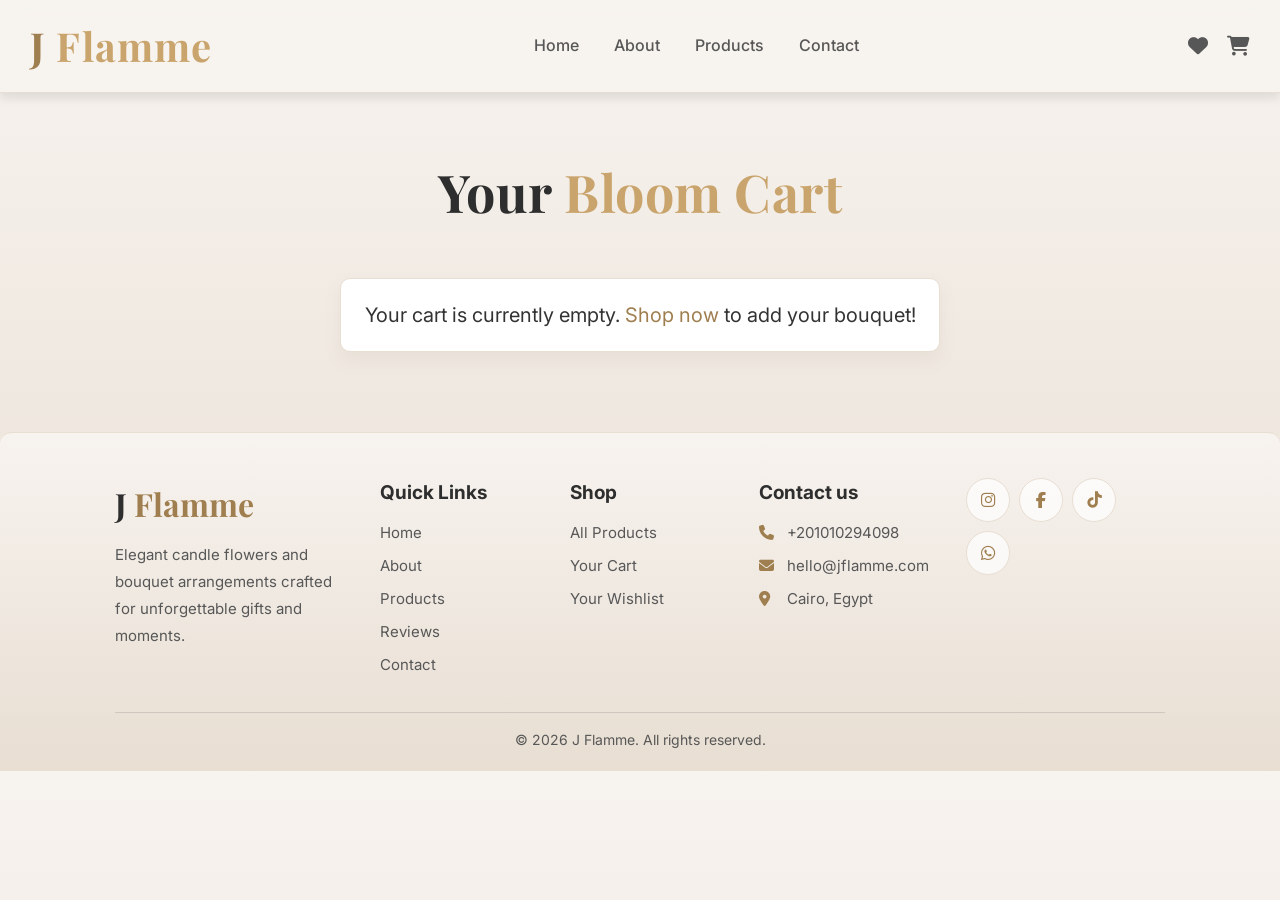
==== cart.html @ 3dc85896 "first website commit" ====
<!DOCTYPE html>
<html lang="en-US">
  <head>
    <meta charset="utf-8">
    <meta http-equiv="X-UA-Compatible" content="IE-edge">
    <meta name="viewport" content="width=device-width, initial-scale=1.0">

    <title>Shopping Cart - J Flamme</title>
    <link rel="stylesheet" href="https://cdnjs.cloudflare.com/ajax/libs/font-awesome/6.4.0/css/all.min.css">
    <link rel="stylesheet" href="style.css">
    <link rel="preconnect" href="https://fonts.googleapis.com">
    <link rel="preconnect" href="https://fonts.gstatic.com" crossorigin>
    <link href="https://fonts.googleapis.com/css2?family=Inter:wght@400;500;600;700&family=Playfair+Display:wght@600;700&display=swap" rel="stylesheet">
    
    <script src="script.js"></script>
</head>
    <body>
<!-- header start -->

<header>

<input type="checkbox" name="" id="toggler">
<label for="toggler" class="fas fa-bars"></label>

    <a href="index.html" class="logo">J <span>Flamme</span> </a>
     <nav class="navbar">
      <label for="toggler" class="menu-close"><i class="fas fa-arrow-left"></i> Back</label>
     <a href="index.html#home">Home</a>
     <a href="index.html#about">About</a>
     <a href="products.html">Products</a>
    <a href="index.html#footer-contact">Contact</a>
    <div class="nav-social">
        <a href="https://www.instagram.com/" target="_blank" rel="noreferrer" aria-label="Instagram" title="Instagram"><i class="fab fa-instagram"></i></a>
        <a href="https://www.facebook.com/" target="_blank" rel="noreferrer" aria-label="Facebook" title="Facebook"><i class="fab fa-facebook-f"></i></a>
        <a href="https://www.tiktok.com/" target="_blank" rel="noreferrer" aria-label="TikTok" title="TikTok"><i class="fab fa-tiktok"></i></a>
        <a href="https://wa.me/201010294098" target="_blank" rel="noreferrer" aria-label="WhatsApp" title="WhatsApp"><i class="fab fa-whatsapp"></i></a>
    </div>
    </nav>
    <label for="toggler" class="menu-overlay"></label>
    <div class="icons header-icons">
        <span class="icon-item">
            <a href="wishlist.html" class="fas fa-heart"></a>
            <span id="wishlist-count" class="icon-count wishlist-count">0</span>
        </span>
        <span class="icon-item">
            <a href="cart.html" class="fas fa-shopping-cart"></a>
            <span id="cart-count" class="icon-count cart-count">0</span>
        </span>
    </div>
</header>
<!-- header end -->

<!-- cart start -->
<section class="cart" id="cart">
    <h1 class="heading">Your <span>Bloom Cart</span></h1>
    <div class="cart-container">
        <p>Your cart is currently empty. <a href="products.html">Shop now</a> to add your bouquet!</p>
        <!-- Example cart item (uncomment and customize when adding items)
        <div class="cart-item">
            <img src="images/product1.jpg" alt="Product">
            <div class="item-details">
                <h3>Product Name</h3>
                <p>Price: EGP 10.00</p>
                <p>Quantity: 1</p>
            </div>
            <a href="#" class="remove-btn">Remove</a>
        </div>
        -->
    </div>
</section>
<!-- cart end -->

<!-- footer start -->
<footer class="footer">
    <div class="footer-top">
        <div class="footer-brand">
            <a href="index.html" class="footer-logo">J <span>Flamme</span></a>
            <p>Elegant candle flowers and bouquet arrangements crafted for unforgettable gifts and moments.</p>
        </div>

        <div class="footer-links">
            <h3>Quick Links</h3>
            <a href="index.html#home">Home</a>
            <a href="index.html#about">About</a>
            <a href="products.html">Products</a>
            <a href="index.html#reviews">Reviews</a>
            <a href="index.html#footer-contact">Contact</a>
        </div>

        <div class="footer-links">
            <h3>Shop</h3>
            <a href="products.html">All Products</a>
            <a href="cart.html">Your Cart</a>
            <a href="wishlist.html">Your Wishlist</a>
        </div>

        <div class="footer-contact">
            <h3>Contact us</h3>
            <a href="tel:+201010294098"><i class="fas fa-phone"></i> +201010294098</a>
            <a href="mailto:hello@jflamme.com"><i class="fas fa-envelope"></i> hello@jflamme.com</a>
            <p><i class="fas fa-location-dot"></i> Cairo, Egypt</p>
        </div>

        <div class="footer-social">
            <div class="social-links">
                <a href="https://www.instagram.com/" class="social-link" target="_blank" rel="noreferrer" aria-label="Instagram" title="Instagram"><i class="fab fa-instagram"></i></a>
                <a href="https://www.facebook.com/" class="social-link" target="_blank" rel="noreferrer" aria-label="Facebook" title="Facebook"><i class="fab fa-facebook-f"></i></a>
                <a href="https://www.tiktok.com/" class="social-link" target="_blank" rel="noreferrer" aria-label="TikTok" title="TikTok"><i class="fab fa-tiktok"></i></a>
                <a href="https://wa.me/201010294098" class="social-link" target="_blank" rel="noreferrer" aria-label="WhatsApp" title="WhatsApp"><i class="fab fa-whatsapp"></i></a>
            </div>
        </div>
    </div>

    <div class="footer-bottom">
        <p>© 2026 J Flamme. All rights reserved.</p>
    </div>
</footer>
<!-- footer end -->

</body>
</html></content>
---- style.css ----
* {
    margin: 0;
    padding: 0;
    box-sizing: border-box;
    text-decoration: none;
}

html {
    font-size: 62.5%;
    /* scroll-behavior: smooth;
    scroll-padding-top: 6rem;
    overflow-x: hidden;*/
}

header {
    position: fixed;
    top: 0;
    left: 0;
    right: 0;
    background-color: whitesmoke;
    padding: 24px;
    display: flex;
    align-items: center;
    justify-content: space-between;
    z-index: 1000;
    box-shadow: 0 0.5rem 1rem rgba(0, 0, 0, 0.1);
}

header .logo {
    font-size: 4rem;
    color: #333;
    font-weight: bolder;

}

header .logo span {
    color: #ac9a8f;

}

header .navbar a {
    font-size: 2rem;
    padding: 0 1.5rem;
    color: #666;
}

header .navbar .nav-social {
    display: none;
}

header .navbar a:hover,
header .navbar a.active {
    color: #ac9a8f;
}

header .icons a {
    font-size: 2rem;
    margin-left: 1.5rem;
    color: #666;
}

header .icons a:hover {
    color: #ac9a8f;
}

header .cart-icon {
    position: relative;
}

header .cart-count {
    position: absolute;
    top: -0.4rem;
    right: -0.6rem;
    min-width: 2rem;
    height: 2rem;
    background: #ff5f5f;
    color: #fff;
    border-radius: 50%;
    display: inline-flex;
    justify-content: center;
    align-items: center;
    font-size: 1.2rem;
    font-weight: bold;
    padding: 0 0.3rem;
    display: none;
    pointer-events: none;
}

header #toggler {
    display: none;
}

header .fa-bars {
    font-size: 3rem;
    color: #333;
    cursor: pointer;
    padding: 0.5rem 1.5rem;
    border-radius: 0.5rem;
    border: 0.1rem solid rgba(0, 0, 0, 0.3);
    display: none;
}

header .menu-overlay {
    display: none;
}

header .menu-close {
    display: none;
}

section {
    padding: 2rem 9%;
}

.products {
    padding-top: 10rem;
}

.home {
    display: flex;
    align-items: center;
    min-height: 100vh;
    background-image: url(./images/19.jpg);
    background-size: cover;
}

.home .content {
    max-width: 50rem;
}

.home .content h3 {
    font-size: 6rem;
    color: #333;
}

.home .content span {
    font-size: 3.5rem;
    color: #878280;
    padding: 1rem 0;
    line-height: 1.5;
}

.home .content p {
    font-size: 1.5rem;
    padding: 0.5rem 0;
    line-height: 1.5;
    color: #333;
}

.btn {
    display: inline-block;
    font-size: 20px;
    margin-top: 1rem;
    padding: .9rem 3.5rem;
    border-radius: 16px;
    background-color: #333;
    color: #fff;
    cursor: pointer;
}

.btn:hover {
    background-color: #ac9a8f;

}

.heading {
    text-align: center;
    color: #333;
    background: whitesmoke;
    font-size: 64px;
    margin: 2rem 0;
    padding: 1rem;
}

.heading span {
    color: #ac9a8f;
}

.about .row {
    display: flex;
    align-items: center;
    gap: 2rem;
    flex-wrap: wrap;
    margin-top: 3rem;
}

.about .row .image-container {
    flex: 1 1 30rem;
    position: relative;
}

.about .row .image-container img {
    height: 400px;
    width: 99.9%;
    object-fit: cover;
}

.about .row .image-container h3 {
    position: absolute;
    top: 50%;
    transform: translateY(-50%);
    font-size: 3rem;
    color: #333;
    background-color: #fff;
    padding: 1rem 2rem;
    width: 100%;
    text-align: center;
    mix-blend-mode: hard-light;

}

.about .row .content {
    flex: 1 1 30rem;
}

.about .row .content h3 {
    font-size: 3rem;
    color: #333;
}

.about .row .content p {
    font-size: 1.5rem;
    color: #333;
    padding: 0.5rem 0;
    line-height: 1.5;
}

.icons-container {
    background: whitesmoke;
    display: flex;
    flex-wrap: wrap;
    padding-top: 5rem;
    padding-bottom: 5rem;
    gap: 1.5rem;
}

.icons-container .icons {
    background-color: #fff;
    padding: 2rem;
    display: flex;
    align-items: center;
    flex: 1 1 25rem;
}

.icons-container .icons i {
    font-size: 3rem;
    padding: 0 1.5rem;
    color: #000;
}

.icons-container .icons h3 {
    font-size: 2rem;
    color: #000;
}

.icons-container .icons span {
    font-size: 1.5rem;
    color: #000;
}




.products .box-container {
    display: grid;
    grid-template-columns: repeat(auto-fit, minmax(26rem, 1fr));
    gap: 2.2rem;
    margin-top: 2.2rem;
}

.products .box-container .box {
    border-radius: 1.2rem;
    box-shadow: 0 8px 18px rgba(141, 109, 86, 0.08);
    border: 1px solid var(--rose-200);
    position: relative;
    background: #fff;
    overflow: hidden;
}

.products .box-container .box .discount {
    position: absolute;
    top: 1.2rem;
    left: 1.2rem;
    font-size: 1.2rem;
    padding: 0.5rem 0.9rem;
    border-radius: 999px;
    background: var(--rose-100);
    color: var(--rose-700);
    z-index: 2;
    font-weight: 600;
    letter-spacing: 0.03em;
}

.products .box-container .box .images {
    text-align: center;
}

.products .box-container .box .images img {
    width: 100%;
    height: 32rem;
    object-fit: cover;
    transition: transform 0.35s ease;
}

.products .box-container .box:hover .images img {
    transform: scale(1.04);
}

.products .box-container .box .images .icons {
    display: block;
    padding: 1.1rem 1.6rem;
    border-top: 1px solid var(--rose-200);
    background: #fff;
}

.products .box-container .box .images .icons .btn-cart {
    width: 100%;
    height: 4.6rem;
    line-height: 4.6rem;
    font-size: 1.5rem;
    font-weight: 600;
    text-transform: uppercase;
    letter-spacing: 0.02em;
    border-radius: 0.8rem;
    background: linear-gradient(135deg, var(--rose-500), var(--rose-700));
    color: #fff;
}

.products .box-container .box .images .icons .btn-cart:hover {
    background: linear-gradient(135deg, #b8925b, #8f7147);
}

.products .box-container .box .content {
    text-align: center;
    padding: 1.8rem 1.6rem 2rem;
}

.products .box-container .box .content h3 {
    font-size: 2rem;
    color: var(--text-900);
    margin-bottom: 0.7rem;
}

.products .box-container .box .content .price {
    font-size: 2.2rem;
    color: var(--text-900);
    font-weight: 700;
    padding-top: 0;
}

.products .box-container .box .content .price .old-price {
    font-size: 1.4rem;
    padding-left: 0.7rem;
    color: #8d8d8d;
    font-weight: 500;
    text-decoration: line-through;
}

.reviews .box-container {
    display: flex;
    flex-wrap: wrap;
    gap: 2rem;
    margin-top: 3rem;
}

.reviews .box-container .box {
    flex: 1 1 30rem;
    border-radius: 0.5rem;
    box-shadow: 1rem 1rem 0.5rem rgba(0, 0, 0, 0.1);
    padding: 3rem 2rem;
    position: relative;
    background: whitesmoke;

}

.reviews .box-container .box i {
    font-size: 2rem;
    color: #333;
    padding-top: 1.5rem;
}

.reviews .box-container .box p {
    font-size: 1.5rem;
    color: #666;
    line-height: 1.5rem;
    padding-top: 1.5rem;
}

.reviews .box-container .box .user {
    display: flex;
    text-align: center;
    padding-top: 2rem;
}

.reviews .box-container .box .user img {
    height: 6rem;
    width: 6rem;
    border-radius: 50%;
    object-fit: cover;
    margin-right: 1rem;
}

.reviews .box-container .box .user h3 {
    font-size: 2rem;
    color: #333;
}

.contacts .contact-info-grid {
    display: grid;
    grid-template-columns: repeat(3, 1fr);
    gap: 2.4rem;
    margin-top: 3rem;
}

.contacts .contact-info-card {
    display: flex;
    flex-direction: column;
    align-items: center;
    text-align: center;
    padding: 3rem 2rem;
    background: var(--white, #fff);
    border: 1px solid var(--rose-200, #f3d9d9);
    border-radius: 1.2rem;
    box-shadow: 0 4px 18px rgba(172, 100, 100, 0.07);
    transition: transform 0.2s ease, box-shadow 0.2s ease;
}

.contacts .contact-info-card:hover {
    transform: translateY(-4px);
    box-shadow: 0 8px 28px rgba(172, 100, 100, 0.13);
}

.contacts .contact-info-card i {
    font-size: 2.8rem;
    color: var(--rose-700, #ac6464);
    margin-bottom: 1rem;
}

.contacts .contact-info-card h3 {
    font-size: 1.8rem;
    color: var(--text-900, #222);
    margin-bottom: 0.6rem;
}

.contacts .contact-info-card a,
.contacts .contact-info-card p {
    font-size: 1.5rem;
    color: var(--text-700, #555);
    text-decoration: none;
    margin: 0;
}

.contacts .contact-info-card a:hover {
    color: var(--rose-700, #ac6464);
}

@media (max-width: 768px) {
    .contacts .contact-info-grid {
        grid-template-columns: 1fr;
    }
}

.contacts .row {
    display: flex;
    flex-wrap: wrap-reverse;
    gap: 1.5rem;
    margin-top: 3rem;
}

.contacts .row form {
    flex: 1 1 40rem;
    border-radius: 0.5rem;
    box-shadow: 0 0.5rem 1rem rgba(0, 0, 0, 0.1);
    padding: 2rem 2.5rem;
    border: 0.1rem solid rgba(0, 0, 0, 0.1);
    background: whitesmoke;

}

.contacts .row image {
    flex: 1 1 40rem;
}

.contacts .row .image img {
    width: 100%;
    height: 450px;
    border-radius: 0.5rem;
}

.contacts .row form .box {
    padding: 1rem;
    font-size: 1.5rem;
    color: #333;
    border-radius: 10px;
    border: none;
    margin: 0.7rem 0;
    width: 100%;
}

.contacts .row form textarea {
    height: 15rem;
}

.contacts .row form input {
    border: none;
    font-family: serif;
}

.footer {
    background-color: rgba(245, 245, 245, 0.5);
    margin-top: 1rem;
}

.footer .box-container {
    display: flex;
    flex-wrap: wrap;
    gap: 1.5rem;

}

.footer .box-container .box {
    flex: 1 1 25rem;
}

.footer .box-container .box h3 {
    font-size: 2.5rem;
    color: #333;
    padding: 1rem 0;
}

.footer .box-container .box a {
    display: block;
    font-size: 2rem;
    color: #666;
    padding: 1rem 0;
}

.footer .box-container .box a:hover {
    color: rgb(210, 180, 140);
    text-decoration: underline;
}

/* cart styles */
.cart {
    padding: 10rem 9% 2rem;
    text-align: center;
}

.cart .cart-container {
    max-width: 60rem;
    margin: 0 auto;
    background: whitesmoke;
    padding: 2rem;
    border-radius: 0.5rem;
    box-shadow: 0 0.5rem 1rem rgba(0, 0, 0, 0.1);
}

.cart .cart-container p {
    font-size: 2rem;
    color: #333;
}

.cart .cart-container a {
    color: #ac9a8f;
    text-decoration: none;
}

.cart .cart-container a:hover {
    text-decoration: underline;
}

.cart-item {
    display: flex;
    align-items: center;
    gap: 2rem;
    padding: 2rem 0;
    border-bottom: 0.1rem solid rgba(0, 0, 0, 0.1);
}

.cart-item img {
    width: 10rem;
    height: 10rem;
    object-fit: cover;
    border-radius: 0.5rem;
}

.cart-item .item-details h3 {
    font-size: 2rem;
    color: #333;
}

.cart-item .item-details p {
    font-size: 1.5rem;
    color: #666;
    margin: 0.5rem 0;
}

.qty-controls {
    display: flex;
    align-items: center;
    gap: 1rem;
    margin-left: auto;
}

.qty-btn {
    background: #ac9a8f;
    color: #000;
    border: none;
    width: 3.5rem;
    height: 3.5rem;
    border-radius: 0.5rem;
    font-size: 1.8rem;
    font-weight: bold;
    cursor: pointer;
    transition: background 0.3s ease;
}

.qty-btn:hover {
    background: #333;
    color: #fff;
}

.qty-display {
    font-size: 1.5rem;
    font-weight: bold;
    min-width: 2rem;
    text-align: center;
}

.cart-total {
    text-align: center;
    margin-top: 2rem;
    font-size: 2rem;
    color: #333;
}

.whatsapp-btn {
    display: inline-flex;
    align-items: center;
    gap: 0.8rem;
    margin-top: 2rem;
    padding: 1rem 2rem;
    background: #25d366;
    color: #fff !important;
    text-decoration: none;
    border-radius: 0.5rem;
    font-size: 1.5rem;
    font-weight: bold;
    transition: all 0.3s ease;
    box-shadow: 0 4px 8px rgba(37, 211, 102, 0.3);
}

.whatsapp-btn i {
    font-size: 1.8rem;
}

.whatsapp-btn:hover {
    background: #128c7e;
    color: #fff !important;
    transform: translateY(-2px);
    box-shadow: 0 6px 12px rgba(37, 211, 102, 0.4);
}

.toast {
    position: fixed;
    bottom: 2rem;
    right: 2rem;
    padding: 1rem 1.5rem;
    background: rgba(0, 0, 0, 0.8);
    color: #fff;
    border-radius: 0.5rem;
    font-size: 1.4rem;
    opacity: 0;
    transform: translateY(1rem);
    transition: opacity 0.3s ease, transform 0.3s ease;
    z-index: 2000;
}

.toast-show {
    opacity: 1;
    transform: translateY(0);
}

/* floral boutique theme */
:root {
    --beige: #E8DED2;
    --cream: #F7F3EF;
    --charcoal: #2E2E2E;
    --sage: #A8B5A2;
    --gold: #C9A46C;

    --rose-50: var(--cream);
    --rose-100: #EFE7DE;
    --rose-200: var(--beige);
    --rose-400: var(--sage);
    --rose-500: var(--gold);
    --rose-700: #9F7E4F;
    --text-900: var(--charcoal);
    --text-700: #575757;
}

body {
    font-family: "Poppins", sans-serif;
    background: linear-gradient(180deg, var(--cream) 0%, var(--beige) 100%);
    color: var(--text-900);
}

header {
    background: rgba(247, 243, 239, 0.94);
    border-bottom: 1px solid var(--rose-200);
}

header .logo {
    color: var(--rose-700);
}

header .logo span,
.heading span,
header .navbar a:hover,
header .icons a:hover {
    color: var(--rose-500);
}

header .navbar a,
header .icons a,
.home .content p,
.about .row .content p,
.reviews .box-container .box p,
.footer .box-container .box a {
    color: var(--text-700);
}

.btn {
    background: linear-gradient(135deg, var(--rose-500), var(--rose-700));
    border-radius: 999px;
}

.btn:hover {
    background: linear-gradient(135deg, #b8925b, #8f7147);
}

.heading {
    background: linear-gradient(90deg, var(--rose-50), #fff);
    color: var(--text-900);
    border-radius: 1.2rem;
}

.about .row .image-container h3 {
    color: var(--rose-700);
    background-color: rgba(255, 255, 255, 0.85);
}

.icons-container {
    background: var(--rose-100);
}

.icons-container .icons {
    border-radius: 1rem;
    border: 1px solid var(--rose-200);
}

.icons-container .icons i,
.icons-container .icons h3,
.icons-container .icons span {
    color: var(--text-900);
}

.products .box-container .box,
.reviews .box-container .box,
.contacts .row form,
.cart .cart-container {
    background: #fff;
    border: 1px solid var(--rose-200);
    border-radius: 1.2rem;
    box-shadow: 0 10px 24px rgba(141, 109, 86, 0.09);
}

.products .box-container .box .discount {
    background: var(--rose-100);
    color: var(--rose-700);
    border-bottom-right-radius: 1rem;
}

.products .box-container .box .content h3,
.products .box-container .box .content .price,
.reviews .box-container .box .user h3,
.cart-item .item-details h3,
.cart-total {
    color: var(--text-900);
}

.products .box-container .box .images .icons .btn-cart {
    background: var(--rose-500);
}

.products .box-container .box:hover .images a {
    background-color: var(--rose-700);
}

.contacts .row form .box {
    border: 1px solid var(--rose-200);
    background: #fff;
}

.footer {
    background: var(--cream);
    border-top: 1px solid var(--rose-200);
}

.footer .box-container .box a:hover {
    color: var(--rose-700);
}

.qty-btn {
    background: var(--rose-200);
    color: var(--rose-700);
}

.qty-btn:hover {
    background: var(--rose-500);
    color: #fff;
}

.cart .cart-container a {
    color: var(--rose-700);
}

/* responsive cart and products */
@media(max-width: 991px) {
    .cart {
        padding: 10rem 2rem 2rem;
    }
    
    .products {
        padding: 10rem 2rem 2rem;
    }
}

@media(max-width: 768px) {
    .cart {
        padding: 10rem 1rem 2rem;
    }

    .cart .cart-container {
        padding: 1rem;
    }

    .cart .cart-container p {
        font-size: 1.5rem;
    }

    .cart-item {
        flex-direction: column;
        text-align: center;
        gap: 1rem;
    }

    .cart-item img {
        width: 8rem;
        height: 8rem;
    }

    .cart-item .item-details h3 {
        font-size: 1.8rem;
    }

    .cart-item .item-details p {
        font-size: 1.3rem;
    }

    .qty-controls {
        margin-left: 0;
        margin-top: 1rem;
    }

    .qty-btn {
        width: 3rem;
        height: 3rem;
        font-size: 1.5rem;
    }
    
    .products {
        padding: 10rem 1rem 2rem;
    }
    
    .products .box-container .box {
        flex: 1 1 20rem;
    }
    
    .products .box-container .box .images img {
        height: 300px;
    }
}


/* media query for header */
@media(max-width: 991px) {
    html {
        font-size: 55%;
    }

    header {
        padding: 2rem;
    }

    section {
        padding: 2rem;
    }

    .home {
        background-position: left;
    }

}

@media(max-width: 768px) {
    header .fa-bars {
        display: block;
    }

    header .navbar {
        position: absolute;
        top: 100%;
        left: 0;
        right: 0;
        background-color: #eee;
        border-top: .1rem solid rgba(0, 0, 0, 0.1);
        clip-path: polygon(0 0, 100% 0, 100% 0, 0 0);
    }

    header #toggler:checked~.navbar {
        clip-path: none;
    }

    header .navbar a {
        margin: 1.5rem;
        padding: 1.5rem;
        background-color: #fff;
        border: 0.1rem solid rgba(0, 0, 0, 0.1);
        border-radius: 1rem;
        display: block;
    }

    .home .content h3 {
        font-size: 5rem;
    }

    .home .content span {
        font-size: 3rem;
    }

    .icons-container .icons h3 {
        font-size: 2.5rem;

    }

    .icons-container .icons span {
        font-size: 2rem;

    }
}

@media(max-width: 450px) {
    html {
        font-size: 50%;
    }

    .heading {
        font-size: 4rem;
    }
}


/* modern seamless ui overrides */
html {
    scroll-behavior: smooth;
}

body {
    font-family: "Inter", sans-serif;
    line-height: 1.6;
}

section {
    padding: 5rem 9%;
}

.home,
.products,
.cart {
    padding-top: 12rem;
}

header {
    padding: 1.4rem 3rem;
    background: rgba(247, 243, 239, 0.88);
    backdrop-filter: blur(10px);
    -webkit-backdrop-filter: blur(10px);
}

header .logo {
    font-family: "Playfair Display", serif;
    letter-spacing: 0.03em;
}

header .navbar {
    display: flex;
    align-items: center;
    gap: 0.7rem;
}

header .navbar a {
    font-size: 1.6rem;
    font-weight: 500;
    padding: 0.8rem 1.4rem;
    border-radius: 999px;
    transition: all 0.25s ease;
}

header .navbar a:hover {
    background: var(--rose-100);
}

header .icons a {
    margin-left: 0.8rem;
    padding: 0;
    background: transparent;
    border: none;
}

header .fa-bars {
    border: none;
    background: transparent;
    color: var(--rose-700);
}

.heading {
    font-family: "Playfair Display", serif;
    font-size: 5.2rem;
    margin-bottom: 3.5rem;
    background: transparent;
    letter-spacing: 0.01em;
}

.home .content {
    max-width: 64rem;
    background: rgba(247, 243, 239, 0.75);
    border: none;
    border-radius: 1.2rem;
    padding: 3rem;
    backdrop-filter: blur(4px);
    -webkit-backdrop-filter: blur(4px);
}

.home .content h3 {
    font-family: "Playfair Display", serif;
    line-height: 1.1;
}

.home .content span {
    display: block;
    margin-top: 0.8rem;
    font-size: 2.7rem;
}

.about .row,
.contacts .row {
    gap: 3rem;
}

.about .row .image-container img,
.contacts .row .image img {
    border-radius: 1.6rem;
}

.icons-container {
    border-radius: 2rem;
}

.icons-container .icons,
.products .box-container .box,
.reviews .box-container .box,
.contacts .row form,
.cart .cart-container {
    border-radius: 1rem;
    box-shadow: 0 8px 18px rgba(141, 109, 86, 0.08);
}

.products .box-container,
.reviews .box-container,
.footer .box-container {
    gap: 2.4rem;
}

.products .box-container .box,
.reviews .box-container .box,
.contacts .row form,
.icons-container .icons {
    transition: transform 0.25s ease, box-shadow 0.25s ease;
}

.products .box-container .box:hover,
.reviews .box-container .box:hover,
.contacts .row form:hover,
.icons-container .icons:hover {
    transform: translateY(-2px);
    box-shadow: 0 10px 22px rgba(141, 109, 86, 0.10);
}

.footer {
    margin-top: 5rem;
    border-top-left-radius: 1rem;
    border-top-right-radius: 1rem;
}

@media(max-width: 991px) {
    section {
        padding: 4rem 2rem;
    }

    .home,
    .products,
    .cart {
        padding-top: 11rem;
    }
}

@media(max-width: 768px) {
    header {
        padding: 1.2rem 1.4rem;
    }

    header .fa-bars {
        display: inline-flex;
        align-items: center;
        justify-content: center;
        width: auto;
        height: auto;
        padding: 0;
        border-radius: 0;
        position: relative;
        z-index: 1202;
        transition: opacity 0.2s ease;
    }

    header #toggler:checked + .fa-bars {
        opacity: 0;
        pointer-events: none;
    }

    header .navbar {
        position: fixed;
        top: 0;
        right: 0;
        width: min(82vw, 34rem);
        height: 100vh;
        flex-direction: column;
        align-items: flex-start;
        justify-content: flex-start;
        gap: 0.8rem;
        padding: 1.6rem 1.4rem 2rem;
        border-left: 1px solid var(--rose-200);
        border-radius: 0;
        background: rgba(247, 243, 239, 0.97);
        box-shadow: -12px 0 34px rgba(46, 46, 46, 0.12);
        opacity: 0;
        visibility: hidden;
        transition: opacity 0.22s ease, visibility 0.22s ease;
        z-index: 1100;
    }

    header .menu-close {
        display: inline-flex;
        align-items: center;
        gap: 0.7rem;
        font-size: 1.5rem;
        font-weight: 600;
        color: var(--rose-700);
        background: transparent;
        border: none;
        border-radius: 0;
        padding: 0.2rem 0;
        margin-bottom: 0.6rem;
        cursor: pointer;
    }

    header .menu-close:hover {
        opacity: 0.75;
    }

    header .menu-overlay {
        display: block;
        position: fixed;
        inset: 0;
        background: rgba(46, 46, 46, 0.30);
        opacity: 0;
        visibility: hidden;
        transition: opacity 0.28s ease, visibility 0.28s ease;
        z-index: 1095;
        pointer-events: none;
    }

    header #toggler:checked~.navbar {
        opacity: 1;
        visibility: visible;
    }

    header #toggler:checked~.menu-overlay {
        opacity: 1;
        visibility: visible;
    }

    header .navbar a {
        margin: 0;
        width: 100%;
        padding: 1.2rem 1.3rem;
        border: none;
        border-radius: 1rem;
        background: transparent;
        font-size: 1.6rem;
        font-weight: 600;
    }

    header .navbar a:hover {
        background: var(--rose-100);
        text-decoration: none;
    }

    header .navbar .nav-social {
        display: flex;
        gap: 0.9rem;
        padding-top: 1.6rem;
        border-top: 1px solid var(--rose-200);
        width: 100%;
    }

    header .navbar .nav-social a {
        width: 3.8rem;
        height: 3.8rem;
        display: inline-flex;
        align-items: center;
        justify-content: center;
        border-radius: 50%;
        background: var(--rose-100);
        color: var(--rose-700);
        font-size: 1.5rem;
        border: none;
        transition: background 0.2s, color 0.2s;
    }

    header .navbar .nav-social a:hover {
        background: var(--rose-700);
        color: #fff;
    }

    .home .content {
        padding: 2.2rem;
    }

    .heading {
        font-size: 4.2rem;
    }
}

/* final mobile menu fallback (ensures open state always visible) */
@media(max-width: 768px) {
    header .navbar {
        display: flex !important;
        opacity: 0;
        visibility: hidden;
    }

    header #toggler:checked~.navbar {
        opacity: 1 !important;
        visibility: visible !important;
    }
}

/* modern footer */
.footer {
    margin-top: 6rem;
    padding: 4.5rem 9% 2rem;
    background: linear-gradient(180deg, var(--cream) 0%, var(--beige) 100%);
    border-top: 1px solid var(--rose-200);
    border-top-left-radius: 1.2rem;
    border-top-right-radius: 1.2rem;
}

.footer .footer-top {
    display: grid;
    grid-template-columns: 1.45fr 1fr 1fr 1.1fr 1.2fr;
    gap: 2.4rem;
}

.footer .footer-logo {
    font-family: "Playfair Display", serif;
    font-size: 3.2rem;
    font-weight: 700;
    color: var(--text-900);
}

.footer .footer-logo span {
    color: var(--rose-700);
}

.footer .footer-brand p {
    margin-top: 1.2rem;
    font-size: 1.5rem;
    line-height: 1.8;
    color: var(--text-700);
    max-width: 32rem;
}

.footer .footer-links h3,
.footer .footer-contact h3 {
    font-size: 1.9rem;
    color: var(--text-900);
    margin-bottom: 1.2rem;
}

.footer .footer-links a,
.footer .footer-contact a,
.footer .footer-contact p {
    display: block;
    margin-bottom: 0.9rem;
    font-size: 1.5rem;
    color: var(--text-700);
    line-height: 1.6;
}

.footer .footer-links a:hover,
.footer .footer-contact a:hover {
    color: var(--rose-700);
}

.footer .footer-contact i {
    width: 1.8rem;
    margin-right: 0.6rem;
    color: var(--rose-700);
}

.footer .social-links {
    display: flex;
    flex-wrap: wrap;
    gap: 0.9rem;
}

.footer .social-link {
    display: inline-flex;
    align-items: center;
    justify-content: center;
    width: 4.4rem;
    height: 4.4rem;
    padding: 0;
    border: 1px solid var(--rose-200);
    border-radius: 50%;
    background: rgba(255, 255, 255, 0.72);
    color: var(--text-700);
    transition: transform 0.22s ease, border-color 0.22s ease, color 0.22s ease, background-color 0.22s ease;
}

.footer .social-link i {
    color: var(--rose-700);
    font-size: 1.65rem;
}

.footer .social-link:hover {
    transform: translateY(-2px);
    border-color: rgba(159, 126, 79, 0.55);
    background: var(--rose-100);
    color: var(--rose-700);
}

.footer .footer-bottom {
    margin-top: 2.6rem;
    padding-top: 1.6rem;
    border-top: 1px solid rgba(46, 46, 46, 0.14);
    text-align: center;
}

.footer .footer-bottom p {
    font-size: 1.4rem;
    color: var(--text-700);
}

@media(max-width: 991px) {
    .footer {
        padding: 4rem 2rem 2rem;
    }

    .footer .footer-top {
        grid-template-columns: 1fr 1fr;
    }
}

@media(max-width: 768px) {
    .footer .footer-top {
        grid-template-columns: 1fr;
        gap: 1.8rem;
    }

    .footer .footer-logo {
        font-size: 2.8rem;
    }
}

/* luxury editorial product grid */
.products.luxury-grid {
    padding-top: 12rem;
}

.products.luxury-grid .products-filter {
    display: flex;
    flex-wrap: wrap;
    gap: 1rem;
    margin-top: 2rem;
}

.products.luxury-grid .products-filter-link {
    display: inline-flex;
    align-items: center;
    justify-content: center;
    padding: 0.85rem 1.6rem;
    border-radius: 999px;
    border: 1px solid var(--rose-200);
    background: rgba(255, 255, 255, 0.72);
    color: var(--text-800);
    font-size: 1.35rem;
    letter-spacing: 0.03em;
    text-transform: uppercase;
    font-weight: 600;
    transition: background-color 0.22s ease, color 0.22s ease, border-color 0.22s ease;
}

.products.luxury-grid .products-filter-link:hover,
.products.luxury-grid .products-filter-link:focus-visible {
    background: var(--rose-100);
    color: var(--rose-700);
}

.products.luxury-grid .products-filter-link.active {
    background: var(--rose-100);
    border-color: var(--rose-700);
    color: var(--rose-700);
}

.products.luxury-grid .box-container {
    display: grid;
    grid-template-columns: repeat(4, minmax(0, 1fr));
    gap: 2.4rem;
    margin-top: 2.4rem;
}

.products.luxury-grid .box {
    grid-column: span 1;
    display: flex;
    flex-direction: column;
    cursor: pointer;
    background: rgba(247, 243, 239, 0.65);
    border: 1px solid rgba(201, 164, 108, 0.2);
    border-radius: 1.4rem;
    overflow: hidden;
    backdrop-filter: blur(8px);
    -webkit-backdrop-filter: blur(8px);
    box-shadow: 0 16px 30px rgba(46, 46, 46, 0.08);
    transition: transform 0.35s ease, box-shadow 0.35s ease;
}

.products.luxury-grid .box:focus-visible {
    outline: 2px solid var(--rose-700);
    outline-offset: 3px;
}

.products.luxury-grid .box:hover {
    transform: translateY(-8px);
    box-shadow: 0 24px 44px rgba(46, 46, 46, 0.14);
}

.products.luxury-grid .product-badge {
    position: absolute;
    top: 1.4rem;
    left: 1.4rem;
    z-index: 3;
    font-size: 1.1rem;
    letter-spacing: 0.08em;
    text-transform: uppercase;
    font-weight: 600;
    padding: 0.55rem 1rem;
    border-radius: 999px;
    color: #fff;
}

.products.luxury-grid .product-badge.new {
    background: linear-gradient(135deg, #A8B5A2, #8f9e89);
}

.products.luxury-grid .product-badge.bestseller {
    background: linear-gradient(135deg, #C9A46C, #a78652);
}

.products.luxury-grid .images {
    position: relative;
    overflow: hidden;
}

.products.luxury-grid .images img {
    width: 100%;
    height: 38rem;
    object-fit: cover;
    transform: translateY(0) scale(1.01);
    transition: transform 0.65s cubic-bezier(0.22, 1, 0.36, 1);
}

.products.luxury-grid .box:hover .images img {
    transform: translateY(-10px) scale(1.06);
}

.products.luxury-grid .content {
    padding: 1.9rem 1.9rem 1.2rem;
    text-align: left;
}

.products.luxury-grid .content .product-type {
    font-size: 1.15rem;
    letter-spacing: 0.08em;
    text-transform: uppercase;
    color: var(--text-700);
    margin-bottom: 0.6rem;
}

.products.luxury-grid .content h3 {
    font-family: "Playfair Display", serif;
    font-size: 2.3rem;
    line-height: 1.25;
    color: var(--text-900);
    margin-bottom: 0.9rem;
}

.products.luxury-grid .content .price {
    display: flex;
    align-items: baseline;
    gap: 0.9rem;
}

.products.luxury-grid .content .current-price {
    font-size: 2.2rem;
    font-weight: 700;
    color: var(--text-900);
}

.products.luxury-grid .content .old-price {
    font-size: 1.35rem;
    color: #8f8f8f;
    text-decoration: line-through;
}

.products.luxury-grid .icons {
    margin-top: auto;
    padding: 1.2rem 1.9rem 1.9rem;
}

.products.luxury-grid .btn-cart {
    position: relative;
    overflow: hidden;
    width: 100%;
    display: inline-flex;
    align-items: center;
    justify-content: center;
    gap: 0.8rem;
    padding: 1.3rem 1rem;
    border-radius: 999px;
    font-size: 1.35rem;
    letter-spacing: 0.05em;
    text-transform: uppercase;
    font-weight: 600;
    color: #fff;
    background: linear-gradient(135deg, var(--rose-500), var(--rose-700));
    transition: transform 0.24s ease, box-shadow 0.24s ease;
}

.products.luxury-grid .btn-cart::after {
    content: "";
    position: absolute;
    top: 0;
    left: -130%;
    width: 60%;
    height: 100%;
    background: linear-gradient(90deg, transparent, rgba(255, 255, 255, 0.4), transparent);
    transition: left 0.5s ease;
}

.products.luxury-grid .btn-cart:hover {
    transform: translateY(-2px);
    box-shadow: 0 10px 20px rgba(46, 46, 46, 0.16);
}

.products.luxury-grid .btn-cart:hover::after {
    left: 120%;
}

.products.luxury-grid .btn-cart.is-adding {
    animation: cartPulse 0.45s ease;
}

@keyframes cartPulse {
    0% { transform: scale(1); }
    50% { transform: scale(0.96); }
    100% { transform: scale(1); }
}

@media(max-width: 1024px) {
    .products.luxury-grid .images img {
        height: 34rem;
    }
}

@media(max-width: 768px) {
    .products.luxury-grid .products-filter {
        gap: 0.8rem;
        margin-top: 1.6rem;
    }

    .products.luxury-grid .products-filter-link {
        padding: 0.8rem 1.3rem;
        font-size: 1.25rem;
    }

    .products.luxury-grid .box-container {
        grid-template-columns: repeat(2, minmax(0, 1fr));
        gap: 1.8rem;
    }

    .products.luxury-grid .box {
        grid-column: span 1;
    }

    .products.luxury-grid .images img {
        height: 30rem;
    }
}

/* structured modern product cards */
.products .box-container {
    display: grid;
    grid-template-columns: repeat(auto-fit, minmax(27rem, 1fr));
    gap: 2.4rem;
    align-items: stretch;
}

.products .box-container .box {
    display: flex;
    flex-direction: column;
    background: rgba(255, 255, 255, 0.88);
    border: 1px solid var(--rose-200);
    border-radius: 1.2rem;
    overflow: hidden;
    box-shadow: 0 10px 24px rgba(46, 46, 46, 0.08);
}

.products .box-container .box .discount {
    top: 1.2rem;
    left: 1.2rem;
    font-size: 1.1rem;
    font-weight: 600;
    letter-spacing: 0.04em;
    padding: 0.55rem 0.9rem;
    border-radius: 999px;
    background: rgba(201, 164, 108, 0.15);
    color: var(--rose-700);
}

.products .box-container .box .images {
    position: relative;
}

.products .box-container .box .images img {
    width: 100%;
    height: 33rem;
    object-fit: cover;
    transition: transform 0.35s ease;
}

.products .box-container .box:hover .images img {
    transform: scale(1.03);
}

.products .box-container .box .content {
    padding: 1.6rem 1.6rem 1.2rem;
    text-align: left;
}

.products .box-container .box .content .product-type {
    font-size: 1.2rem;
    letter-spacing: 0.08em;
    text-transform: uppercase;
    color: var(--text-700);
    margin-bottom: 0.6rem;
}

.products .box-container .box .content h3 {
    font-size: 2rem;
    line-height: 1.3;
    color: var(--text-900);
    margin-bottom: 0.9rem;
}

.products .box-container .box .content .price {
    display: flex;
    align-items: baseline;
    gap: 0.8rem;
    padding-top: 0;
}

.products .box-container .box .content .price .current-price {
    font-size: 2.2rem;
    font-weight: 700;
    color: var(--text-900);
}

.products .box-container .box .content .price .old-price {
    font-size: 1.4rem;
    color: #8e8e8e;
    text-decoration: line-through;
}

.products .box-container .box > .icons {
    margin-top: auto;
    padding: 1.2rem 1.6rem 1.6rem;
    border-top: 1px solid rgba(232, 222, 210, 0.8);
}

.products .box-container .box > .icons .btn-cart {
    display: block;
    width: 100%;
    border-radius: 0.9rem;
    padding: 1.25rem 0;
    text-align: center;
    font-size: 1.4rem;
    font-weight: 600;
    text-transform: uppercase;
    letter-spacing: 0.04em;
    color: #fff;
    background: linear-gradient(135deg, var(--rose-500), var(--rose-700));
}

.products .box-container .box > .icons .btn-cart:hover {
    background: linear-gradient(135deg, #b8925b, #8f7147);
}

@media(max-width: 768px) {
    .products .box-container {
        grid-template-columns: 1fr;
        gap: 1.8rem;
    }

    .products .box-container .box .images img {
        height: 30rem;
    }
}

.header-icons {
    display: flex;
    align-items: center;
    gap: 1.1rem;
}

.header-icons .icon-item {
    position: relative;
    display: inline-flex;
}

.header-icons .icon-count {
    position: absolute;
    top: -0.7rem;
    right: -0.8rem;
    min-width: 1.9rem;
    height: 1.9rem;
    border-radius: 50%;
    display: none;
    align-items: center;
    justify-content: center;
    font-size: 1.1rem;
    font-weight: 700;
    color: #fff;
    background: var(--rose-700);
    pointer-events: none;
}

.products .box .wishlist-btn {
    position: absolute;
    top: 1.3rem;
    right: 1.3rem;
    width: 3.7rem;
    height: 3.7rem;
    border: none;
    border-radius: 50%;
    display: inline-flex;
    align-items: center;
    justify-content: center;
    background: rgba(247, 243, 239, 0.95);
    color: var(--text-900);
    cursor: pointer;
    font-size: 1.7rem;
    transition: transform 0.2s ease, color 0.2s ease;
    z-index: 4;
}

.products .box .wishlist-btn:hover {
    transform: translateY(-2px);
}

.products .box .wishlist-btn.active {
    color: var(--rose-700);
}


.wishlist {
    min-height: 70vh;
}

.wishlist .wishlist-container {
    margin-top: 2rem;
}

.wishlist-item .item-details {
    text-align: center;
}

.wishlist-controls {
    margin-left: 0;
}

.wishlist-item {
    justify-content: center;
}

.wishlist-actions {
    justify-content: center;
}

.wishlist-controls .qty-btn {
    width: auto;
    min-width: 8rem;
    padding: 0 1.2rem;
    font-size: 1.3rem;
    border-radius: 0.7rem;
}

.wishlist-controls .wishlist-remove-btn {
    background: #333;
    color: #fff;
}

.wishlist-controls .wishlist-remove-btn:hover {
    background: #111;
}

.product-config {
    padding-top: 12rem;
    min-height: 75vh;
}

.product-config-container {
    max-width: 96rem;
    margin: 2rem auto 0;
}

.product-config-card {
    display: grid;
    grid-template-columns: 1fr;
    gap: 2.4rem;
    background: #fff;
    border: 1px solid var(--rose-200);
    border-radius: 1.2rem;
    padding: 2rem;
    box-shadow: 0 12px 24px rgba(46, 46, 46, 0.08);
}

.product-config-media,
.product-config-form {
    max-width: 72rem;
    width: 100%;
    margin: 0 auto;
}

.product-config-media img {
    width: 100%;
    height: 44rem;
    object-fit: cover;
    border-radius: 1rem;
}

.product-thumb-strip {
    display: grid;
    grid-template-columns: repeat(3, minmax(0, 1fr));
    gap: 0.9rem;
    margin-top: 1rem;
}

.product-thumb {
    border: 1px solid var(--rose-200);
    border-radius: 0.9rem;
    padding: 0.3rem;
    background: #fff;
    cursor: pointer;
}

.product-thumb.active {
    border-color: var(--rose-700);
    box-shadow: 0 0 0 2px rgba(172, 154, 143, 0.18);
}

.product-thumb img {
    width: 100%;
    height: 10rem;
    object-fit: cover;
    border-radius: 0.7rem;
    display: block;
}

.product-config-pricing {
    margin-bottom: 1.8rem;
}

.product-config-price {
    font-size: 2.2rem;
    color: var(--rose-700);
    margin: 0;
    font-weight: 700;
}

.product-config-meta-price {
    display: flex;
    align-items: center;
    gap: 1rem;
    margin-top: 0.7rem;
}

.product-config-old-price {
    font-size: 1.5rem;
    color: #8f8f8f;
    text-decoration: line-through;
}

.product-config-discount {
    display: inline-flex;
    align-items: center;
    justify-content: center;
    padding: 0.35rem 0.8rem;
    border-radius: 999px;
    font-size: 1.2rem;
    font-weight: 700;
    color: #fff;
    background: linear-gradient(135deg, #c9a46c, #a78652);
}

.product-config-form {
    display: flex;
    flex-direction: column;
}

.product-config-description {
    font-size: 1.5rem;
    color: var(--text-700);
    line-height: 1.7;
    margin: 1.2rem 0 0;
}

.product-config-actions {
    margin-top: auto;
    display: flex;
    align-items: center;
    justify-content: space-between;
    gap: 1.6rem;
    padding-top: 2rem;
}

.config-qty-controls {
    display: inline-flex;
    align-items: center;
    gap: 1rem;
    border: 1px solid var(--rose-200);
    border-radius: 999px;
    padding: 0.5rem;
    background: #fff;
}

.config-qty-btn {
    width: 3.6rem;
    height: 3.6rem;
    border: none;
    border-radius: 50%;
    background: var(--rose-200);
    color: var(--rose-700);
    font-size: 2rem;
    line-height: 1;
    cursor: pointer;
}

.config-qty-value {
    min-width: 2.6rem;
    text-align: center;
    font-size: 1.8rem;
    font-weight: 700;
    color: var(--text-900);
}

.product-config-form .btn {
    border: none;
    margin-top: 0;
    margin-left: auto;
}

@media(max-width: 768px) {
    .product-config-card {
        grid-template-columns: 1fr;
        padding: 1.5rem;
    }

    .product-config-media img {
        height: 30rem;
    }

    .product-thumb img {
        height: 8rem;
    }

    .product-config-actions {
        width: 100%;
        flex-wrap: wrap;
    }

    .product-config-form .btn {
        width: 100%;
        margin-left: 0;
    }
}

@media(max-width: 768px) {
    .wishlist-item {
        flex-direction: column;
        align-items: center;
    }

    .wishlist-actions {
        width: auto;
        flex-wrap: wrap;
    }
}
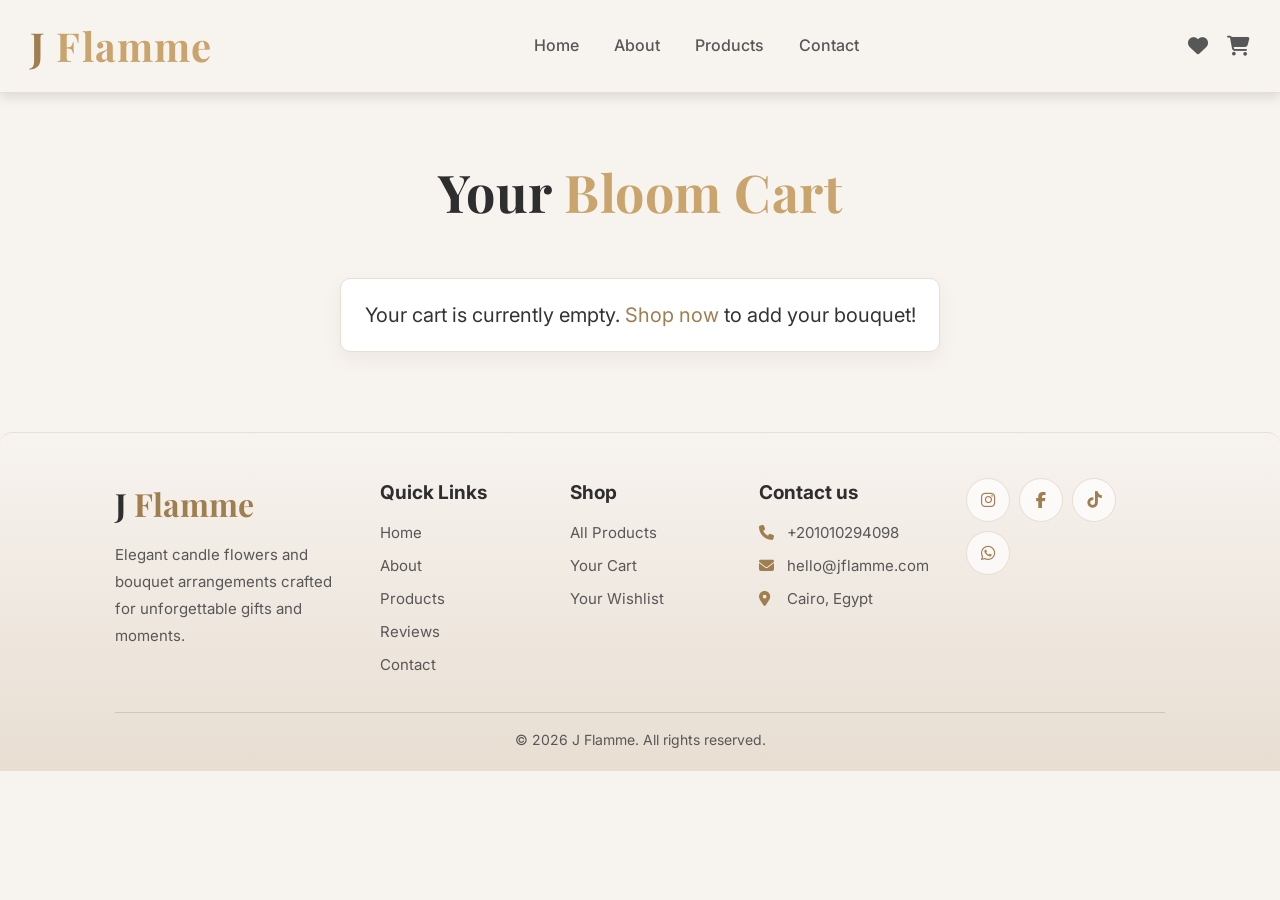
==== commit 2f6bf907: "Fixed card counter" ====
--- a/cart.html
+++ b/cart.html
@@ -4,6 +4,8 @@
     <meta charset="utf-8">
     <meta http-equiv="X-UA-Compatible" content="IE-edge">
     <meta name="viewport" content="width=device-width, initial-scale=1.0">
+    <meta name="color-scheme" content="light">
+    <meta name="theme-color" content="#f7f3ef">
 
     <title>Shopping Cart - J Flamme</title>
     <link rel="stylesheet" href="https://cdnjs.cloudflare.com/ajax/libs/font-awesome/6.4.0/css/all.min.css">
@@ -12,7 +14,7 @@
     <link rel="preconnect" href="https://fonts.gstatic.com" crossorigin>
     <link href="https://fonts.googleapis.com/css2?family=Inter:wght@400;500;600;700&family=Playfair+Display:wght@600;700&display=swap" rel="stylesheet">
     
-    <script src="script.js"></script>
+    <script src="script.js" defer></script>
 </head>
     <body>
 <!-- header start -->
--- a/style.css
+++ b/style.css
@@ -3,6 +3,34 @@
     padding: 0;
     box-sizing: border-box;
     text-decoration: none;
+}
+
+:root {
+    color-scheme: light;
+}
+
+html,
+body {
+    background-color: #f7f3ef !important;
+    background-image: none !important;
+    color: #333 !important;
+}
+
+@media (prefers-color-scheme: dark) {
+    html,
+    body,
+    header,
+    section,
+    footer,
+    div,
+    span,
+    p,
+    a,
+    button {
+        background-color: #f7f3ef !important;
+        color: #333 !important;
+        border-color: #e0d7cf !important;
+    }
 }
 
 html {
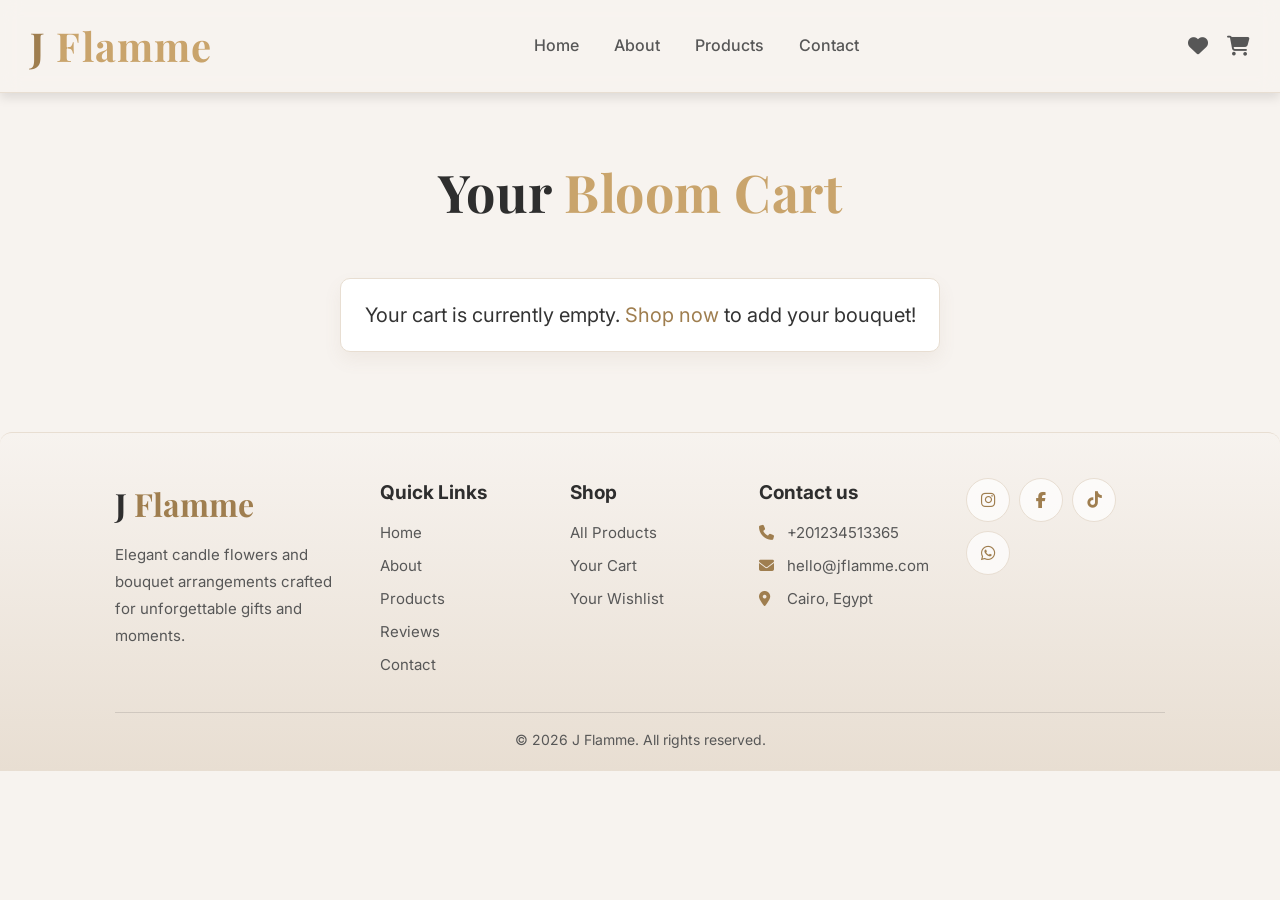
==== commit e11c6039: "update UI quantity button" ====
--- a/cart.html
+++ b/cart.html
@@ -24,28 +24,28 @@
 <input type="checkbox" name="" id="toggler">
 <label for="toggler" class="fas fa-bars"></label>
 
-    <a href="index.html" class="logo">J <span>Flamme</span> </a>
+    <a href="/" class="logo">J <span>Flamme</span> </a>
      <nav class="navbar">
       <label for="toggler" class="menu-close"><i class="fas fa-arrow-left"></i> Back</label>
-     <a href="index.html#home">Home</a>
-     <a href="index.html#about">About</a>
-     <a href="products.html">Products</a>
-    <a href="index.html#footer-contact">Contact</a>
+     <a href="/#home">Home</a>
+     <a href="/#about">About</a>
+     <a href="products">Products</a>
+    <a href="/#footer-contact">Contact</a>
     <div class="nav-social">
-        <a href="https://www.instagram.com/" target="_blank" rel="noreferrer" aria-label="Instagram" title="Instagram"><i class="fab fa-instagram"></i></a>
+        <a href="https://www.instagram.com/j_flammee" target="_blank" rel="noreferrer" aria-label="Instagram" title="Instagram"><i class="fab fa-instagram"></i></a>
         <a href="https://www.facebook.com/" target="_blank" rel="noreferrer" aria-label="Facebook" title="Facebook"><i class="fab fa-facebook-f"></i></a>
-        <a href="https://www.tiktok.com/" target="_blank" rel="noreferrer" aria-label="TikTok" title="TikTok"><i class="fab fa-tiktok"></i></a>
-        <a href="https://wa.me/201010294098" target="_blank" rel="noreferrer" aria-label="WhatsApp" title="WhatsApp"><i class="fab fa-whatsapp"></i></a>
+        <a href="https://www.tiktok.com/@j_flamme" target="_blank" rel="noreferrer" aria-label="TikTok" title="TikTok"><i class="fab fa-tiktok"></i></a>
+        <a href="https://wa.me/201234513365" target="_blank" rel="noreferrer" aria-label="WhatsApp" title="WhatsApp"><i class="fab fa-whatsapp"></i></a>
     </div>
     </nav>
     <label for="toggler" class="menu-overlay"></label>
     <div class="icons header-icons">
         <span class="icon-item">
-            <a href="wishlist.html" class="fas fa-heart"></a>
+            <a href="wishlist" class="fas fa-heart"></a>
             <span id="wishlist-count" class="icon-count wishlist-count">0</span>
         </span>
         <span class="icon-item">
-            <a href="cart.html" class="fas fa-shopping-cart"></a>
+            <a href="cart" class="fas fa-shopping-cart"></a>
             <span id="cart-count" class="icon-count cart-count">0</span>
         </span>
     </div>
@@ -56,7 +56,7 @@
 <section class="cart" id="cart">
     <h1 class="heading">Your <span>Bloom Cart</span></h1>
     <div class="cart-container">
-        <p>Your cart is currently empty. <a href="products.html">Shop now</a> to add your bouquet!</p>
+        <p>Your cart is currently empty. <a href="products">Shop now</a> to add your bouquet!</p>
         <!-- Example cart item (uncomment and customize when adding items)
         <div class="cart-item">
             <img src="images/product1.jpg" alt="Product">
@@ -76,39 +76,39 @@
 <footer class="footer">
     <div class="footer-top">
         <div class="footer-brand">
-            <a href="index.html" class="footer-logo">J <span>Flamme</span></a>
+            <a href="/" class="footer-logo">J <span>Flamme</span></a>
             <p>Elegant candle flowers and bouquet arrangements crafted for unforgettable gifts and moments.</p>
         </div>
 
         <div class="footer-links">
             <h3>Quick Links</h3>
-            <a href="index.html#home">Home</a>
-            <a href="index.html#about">About</a>
-            <a href="products.html">Products</a>
-            <a href="index.html#reviews">Reviews</a>
-            <a href="index.html#footer-contact">Contact</a>
+            <a href="/#home">Home</a>
+            <a href="/#about">About</a>
+            <a href="products">Products</a>
+            <a href="/#reviews">Reviews</a>
+            <a href="/#footer-contact">Contact</a>
         </div>
 
         <div class="footer-links">
             <h3>Shop</h3>
-            <a href="products.html">All Products</a>
-            <a href="cart.html">Your Cart</a>
-            <a href="wishlist.html">Your Wishlist</a>
+            <a href="products">All Products</a>
+            <a href="cart">Your Cart</a>
+            <a href="wishlist">Your Wishlist</a>
         </div>
 
         <div class="footer-contact">
             <h3>Contact us</h3>
-            <a href="tel:+201010294098"><i class="fas fa-phone"></i> +201010294098</a>
+            <a href="tel:+201234513365"><i class="fas fa-phone"></i> +201234513365</a>
             <a href="mailto:hello@jflamme.com"><i class="fas fa-envelope"></i> hello@jflamme.com</a>
             <p><i class="fas fa-location-dot"></i> Cairo, Egypt</p>
         </div>
 
         <div class="footer-social">
             <div class="social-links">
-                <a href="https://www.instagram.com/" class="social-link" target="_blank" rel="noreferrer" aria-label="Instagram" title="Instagram"><i class="fab fa-instagram"></i></a>
+                <a href="https://www.instagram.com/j_flammee" class="social-link" target="_blank" rel="noreferrer" aria-label="Instagram" title="Instagram"><i class="fab fa-instagram"></i></a>
                 <a href="https://www.facebook.com/" class="social-link" target="_blank" rel="noreferrer" aria-label="Facebook" title="Facebook"><i class="fab fa-facebook-f"></i></a>
-                <a href="https://www.tiktok.com/" class="social-link" target="_blank" rel="noreferrer" aria-label="TikTok" title="TikTok"><i class="fab fa-tiktok"></i></a>
-                <a href="https://wa.me/201010294098" class="social-link" target="_blank" rel="noreferrer" aria-label="WhatsApp" title="WhatsApp"><i class="fab fa-whatsapp"></i></a>
+                <a href="https://www.tiktok.com/@j_flamme" class="social-link" target="_blank" rel="noreferrer" aria-label="TikTok" title="TikTok"><i class="fab fa-tiktok"></i></a>
+                <a href="https://wa.me/201234513365" class="social-link" target="_blank" rel="noreferrer" aria-label="WhatsApp" title="WhatsApp"><i class="fab fa-whatsapp"></i></a>
             </div>
         </div>
     </div>
--- a/style.css
+++ b/style.css
@@ -5,8 +5,8 @@
     text-decoration: none;
 }
 
-:root {
-    color-scheme: light;
+*, *::before, *::after {
+    color-scheme: light !important;
 }
 
 html,
@@ -14,23 +14,6 @@
     background-color: #f7f3ef !important;
     background-image: none !important;
     color: #333 !important;
-}
-
-@media (prefers-color-scheme: dark) {
-    html,
-    body,
-    header,
-    section,
-    footer,
-    div,
-    span,
-    p,
-    a,
-    button {
-        background-color: #f7f3ef !important;
-        color: #333 !important;
-        border-color: #e0d7cf !important;
-    }
 }
 
 html {
@@ -598,11 +581,36 @@
 }
 
 .cart-item {
+    position: relative;
     display: flex;
     align-items: center;
     gap: 2rem;
     padding: 2rem 0;
     border-bottom: 0.1rem solid rgba(0, 0, 0, 0.1);
+}
+
+.cart-remove-btn {
+    position: absolute;
+    top: 1rem;
+    right: 0;
+    width: 2.8rem;
+    height: 2.8rem;
+    border: none;
+    border-radius: 50%;
+    background: var(--rose-200, #E8DED2);
+    color: var(--rose-700, #9F7E4F);
+    font-size: 1.6rem;
+    line-height: 1;
+    cursor: pointer;
+    display: inline-flex;
+    align-items: center;
+    justify-content: center;
+    transition: background 0.2s ease, color 0.2s ease;
+}
+
+.cart-remove-btn:hover {
+    background: var(--rose-700, #9F7E4F);
+    color: #fff;
 }
 
 .cart-item img {
@@ -662,51 +670,45 @@
     color: #333;
 }
 
-.whatsapp-btn {
+.checkout-btn {
     display: inline-flex;
     align-items: center;
+    justify-content: center;
     gap: 0.8rem;
     margin-top: 2rem;
-    padding: 1rem 2rem;
-    background: #25d366;
+    width: 100%;
+    padding: 1.4rem 2rem;
+    text-decoration: none;
+    font-size: 1.5rem;
+    font-weight: 600;
+    text-transform: uppercase;
+    letter-spacing: 0.04em;
     color: #fff !important;
-    text-decoration: none;
-    border-radius: 0.5rem;
-    font-size: 1.5rem;
-    font-weight: bold;
-    transition: all 0.3s ease;
-    box-shadow: 0 4px 8px rgba(37, 211, 102, 0.3);
-}
-
-.whatsapp-btn i {
-    font-size: 1.8rem;
-}
-
-.whatsapp-btn:hover {
-    background: #128c7e;
-    color: #fff !important;
-    transform: translateY(-2px);
-    box-shadow: 0 6px 12px rgba(37, 211, 102, 0.4);
 }
 
 .toast {
     position: fixed;
-    bottom: 2rem;
-    right: 2rem;
-    padding: 1rem 1.5rem;
-    background: rgba(0, 0, 0, 0.8);
-    color: #fff;
-    border-radius: 0.5rem;
+    bottom: 3rem;
+    left: 50%;
+    transform: translateX(-50%) translateY(1rem);
+    padding: 1.2rem 2.4rem;
+    background: rgba(255, 255, 255, 0.92);
+    backdrop-filter: blur(12px);
+    -webkit-backdrop-filter: blur(12px);
+    color: #2E2E2E;
+    border: 1px solid rgba(201, 164, 108, 0.25);
+    border-radius: 999px;
     font-size: 1.4rem;
+    font-weight: 500;
+    box-shadow: 0 8px 30px rgba(46, 46, 46, 0.12);
     opacity: 0;
-    transform: translateY(1rem);
     transition: opacity 0.3s ease, transform 0.3s ease;
     z-index: 2000;
 }
 
 .toast-show {
     opacity: 1;
-    transform: translateY(0);
+    transform: translateX(-50%) translateY(0);
 }
 
 /* floral boutique theme */
@@ -881,6 +883,7 @@
         flex-direction: column;
         text-align: center;
         gap: 1rem;
+        padding-top: 3.5rem;
     }
 
     .cart-item img {
@@ -1571,7 +1574,7 @@
 }
 
 .products.luxury-grid .content .current-price {
-    font-size: 2.2rem;
+    font-size: 1.6rem;
     font-weight: 700;
     color: var(--text-900);
 }
@@ -1740,7 +1743,7 @@
 }
 
 .products .box-container .box .content .price .current-price {
-    font-size: 2.2rem;
+    font-size: 1.6rem;
     font-weight: 700;
     color: var(--text-900);
 }
@@ -1996,47 +1999,114 @@
 
 .product-config-actions {
     margin-top: auto;
-    display: flex;
-    align-items: center;
-    justify-content: space-between;
-    gap: 1.6rem;
     padding-top: 2rem;
 }
 
-.config-qty-controls {
-    display: inline-flex;
-    align-items: center;
-    gap: 1rem;
-    border: 1px solid var(--rose-200);
-    border-radius: 999px;
-    padding: 0.5rem;
-    background: #fff;
-}
-
-.config-qty-btn {
-    width: 3.6rem;
-    height: 3.6rem;
+.product-config-media {
+    position: relative;
+}
+
+.config-wishlist-btn {
+    position: absolute;
+    top: 1.4rem;
+    right: 1.4rem;
+    z-index: 4;
+    width: 4.4rem;
+    height: 4.4rem;
     border: none;
     border-radius: 50%;
-    background: var(--rose-200);
+    display: inline-flex;
+    align-items: center;
+    justify-content: center;
+    background: rgba(255, 255, 255, 0.9);
+    backdrop-filter: blur(6px);
+    -webkit-backdrop-filter: blur(6px);
+    color: var(--text-700);
+    cursor: pointer;
+    font-size: 1.8rem;
+    box-shadow: 0 4px 12px rgba(46, 46, 46, 0.1);
+    transition: transform 0.2s ease, color 0.2s ease;
+}
+
+.config-wishlist-btn:hover {
+    transform: scale(1.1);
+}
+
+.config-wishlist-btn.active {
     color: var(--rose-700);
+}
+
+.dynamic-cart-wrapper {
+    width: 100%;
+}
+
+.dynamic-add-to-cart {
+    width: 100%;
+    border: none;
+    cursor: pointer;
+}
+
+.dynamic-cart-qty {
+    display: flex;
+    align-items: center;
+    justify-content: center;
+    width: 100%;
+    border-radius: 999px;
+    overflow: hidden;
+    background: linear-gradient(135deg, var(--rose-500), var(--rose-700));
+    animation: dynamicCartFadeIn 0.25s ease;
+}
+
+@keyframes dynamicCartFadeIn {
+    from { opacity: 0; transform: scale(0.92); }
+    to { opacity: 1; transform: scale(1); }
+}
+
+.dynamic-cart-btn {
+    display: inline-flex;
+    align-items: center;
+    justify-content: center;
+    width: 5rem;
+    height: 5rem;
+    border: none;
+    background: transparent;
+    color: #fff;
     font-size: 2rem;
-    line-height: 1;
+    font-weight: 600;
     cursor: pointer;
-}
-
-.config-qty-value {
-    min-width: 2.6rem;
+    transition: background 0.2s ease;
+    flex-shrink: 0;
+    -webkit-tap-highlight-color: transparent;
+    user-select: none;
+}
+
+.dynamic-add-to-cart.added-feedback {
+    background: linear-gradient(135deg, #6a9f6a, #4a7a4a);
+    pointer-events: none;
+}
+
+.dynamic-cart-btn:hover {
+    background: rgba(255, 255, 255, 0.15);
+}
+
+.dynamic-cart-btn:active {
+    background: rgba(255, 255, 255, 0.25);
+}
+
+.dynamic-cart-count {
+    flex: 1;
     text-align: center;
-    font-size: 1.8rem;
+    color: #fff;
+    font-size: 1.6rem;
     font-weight: 700;
-    color: var(--text-900);
+    letter-spacing: 0.04em;
+    line-height: 5rem;
+    user-select: none;
 }
 
 .product-config-form .btn {
     border: none;
     margin-top: 0;
-    margin-left: auto;
 }
 
 @media(max-width: 768px) {
@@ -2055,12 +2125,10 @@
 
     .product-config-actions {
         width: 100%;
-        flex-wrap: wrap;
-    }
-
-    .product-config-form .btn {
+    }
+
+    .dynamic-cart-wrapper {
         width: 100%;
-        margin-left: 0;
     }
 }
 
@@ -2076,4 +2144,245 @@
     }
 }
 
-
+/* Checkout page */
+.checkout {
+    padding: 12rem 2rem 4rem;
+    min-height: 80vh;
+}
+
+.checkout-card {
+    max-width: 64rem;
+    margin: 0 auto;
+    background: #fff;
+    border: 1px solid var(--rose-200);
+    border-radius: 1.6rem;
+    box-shadow: 0 10px 40px rgba(141, 109, 86, 0.1);
+    overflow: hidden;
+}
+
+.checkout-summary {
+    padding: 2.4rem 3rem;
+    background: var(--rose-50);
+    border-bottom: 1px solid var(--rose-200);
+}
+
+.checkout-summary h2,
+.checkout-form h2 {
+    font-family: 'Playfair Display', serif;
+    font-size: 2.2rem;
+    color: var(--text-900);
+    margin-bottom: 1.6rem;
+}
+
+.checkout-items {
+    display: flex;
+    flex-direction: column;
+    gap: 1.2rem;
+}
+
+.checkout-item {
+    display: flex;
+    align-items: center;
+    gap: 1.4rem;
+    padding: 1rem 0;
+    border-bottom: 1px solid rgba(232, 222, 210, 0.6);
+}
+
+.checkout-item:last-child {
+    border-bottom: none;
+}
+
+.checkout-item img {
+    width: 6rem;
+    height: 6rem;
+    object-fit: cover;
+    border-radius: 0.8rem;
+}
+
+.checkout-item-info h3 {
+    font-size: 1.5rem;
+    font-weight: 600;
+    color: var(--text-900);
+}
+
+.checkout-item-info p {
+    font-size: 1.3rem;
+    color: var(--text-700);
+    margin-top: 0.3rem;
+}
+
+.checkout-item-total {
+    margin-left: auto;
+    font-size: 1.5rem;
+    font-weight: 700;
+    color: var(--rose-700);
+    white-space: nowrap;
+}
+
+.checkout-total {
+    padding-top: 1.4rem;
+    text-align: right;
+}
+
+.checkout-total h3 {
+    font-size: 1.8rem;
+    color: var(--text-900);
+}
+
+.checkout-form {
+    padding: 2.4rem 3rem 3rem;
+}
+
+.checkout-row {
+    display: grid;
+    grid-template-columns: 1fr 1fr;
+    gap: 1.4rem;
+}
+
+.checkout-field {
+    margin-bottom: 1.4rem;
+}
+
+.checkout-field label {
+    display: block;
+    font-size: 1.3rem;
+    font-weight: 600;
+    color: var(--text-700);
+    margin-bottom: 0.5rem;
+}
+
+.required-star {
+    color: #e74c3c;
+    font-size: 1.2rem;
+    margin-left: 0.2rem;
+    transition: opacity 0.2s ease;
+}
+
+.required-star.hidden {
+    opacity: 0;
+}
+
+.checkout-field input {
+    width: 100%;
+    padding: 1.2rem 1.4rem;
+    border: 1px solid var(--rose-200);
+    border-radius: 0.9rem;
+    font-size: 1.4rem;
+    color: var(--text-900);
+    background: #fff;
+    transition: border-color 0.2s ease, box-shadow 0.2s ease;
+    font-family: inherit;
+    box-sizing: border-box;
+}
+
+.checkout-field input:focus {
+    outline: none;
+    border-color: var(--rose-500);
+    box-shadow: 0 0 0 3px rgba(201, 164, 108, 0.15);
+}
+
+.checkout-submit-btn {
+    width: 100%;
+    margin-top: 1rem;
+    padding: 1.4rem;
+    font-size: 1.5rem;
+    font-weight: 600;
+    text-transform: uppercase;
+    letter-spacing: 0.04em;
+    border: none;
+    cursor: pointer;
+    display: inline-flex;
+    align-items: center;
+    justify-content: center;
+    gap: 0.8rem;
+    color: #fff;
+}
+
+.checkout-submit-btn:disabled {
+    opacity: 0.5;
+    cursor: not-allowed;
+}
+
+/* Thank you page */
+.thankyou {
+    padding: 14rem 2rem 6rem;
+    min-height: 80vh;
+    display: flex;
+    align-items: center;
+    justify-content: center;
+}
+
+.thankyou-card {
+    text-align: center;
+    max-width: 50rem;
+    margin: 0 auto;
+    background: #fff;
+    border: 1px solid var(--rose-200);
+    border-radius: 1.6rem;
+    padding: 4rem 3rem;
+    box-shadow: 0 10px 40px rgba(141, 109, 86, 0.1);
+}
+
+.thankyou-icon {
+    font-size: 5rem;
+    color: var(--rose-500);
+    margin-bottom: 1.6rem;
+}
+
+.thankyou-card h1 {
+    font-family: 'Playfair Display', serif;
+    font-size: 3rem;
+    color: var(--text-900);
+    margin-bottom: 1.2rem;
+    background: none;
+    padding: 0;
+}
+
+.thankyou-card p {
+    font-size: 1.5rem;
+    color: var(--text-700);
+    line-height: 1.7;
+    margin-bottom: 2.4rem;
+}
+
+.thankyou-card .btn {
+    display: inline-flex;
+    padding: 1.2rem 3rem;
+    font-size: 1.4rem;
+    text-decoration: none;
+    color: #fff !important;
+}
+
+@media(max-width: 768px) {
+    .checkout {
+        padding: 10rem 1rem 3rem;
+    }
+
+    .checkout-summary,
+    .checkout-form {
+        padding: 2rem 1.8rem;
+    }
+
+    .checkout-row {
+        grid-template-columns: 1fr;
+        gap: 0;
+    }
+
+    .checkout-item img {
+        width: 5rem;
+        height: 5rem;
+    }
+
+    .thankyou {
+        padding: 10rem 1rem 4rem;
+    }
+
+    .thankyou-card {
+        padding: 3rem 2rem;
+    }
+
+    .thankyou-card h1 {
+        font-size: 2.4rem;
+    }
+}
+
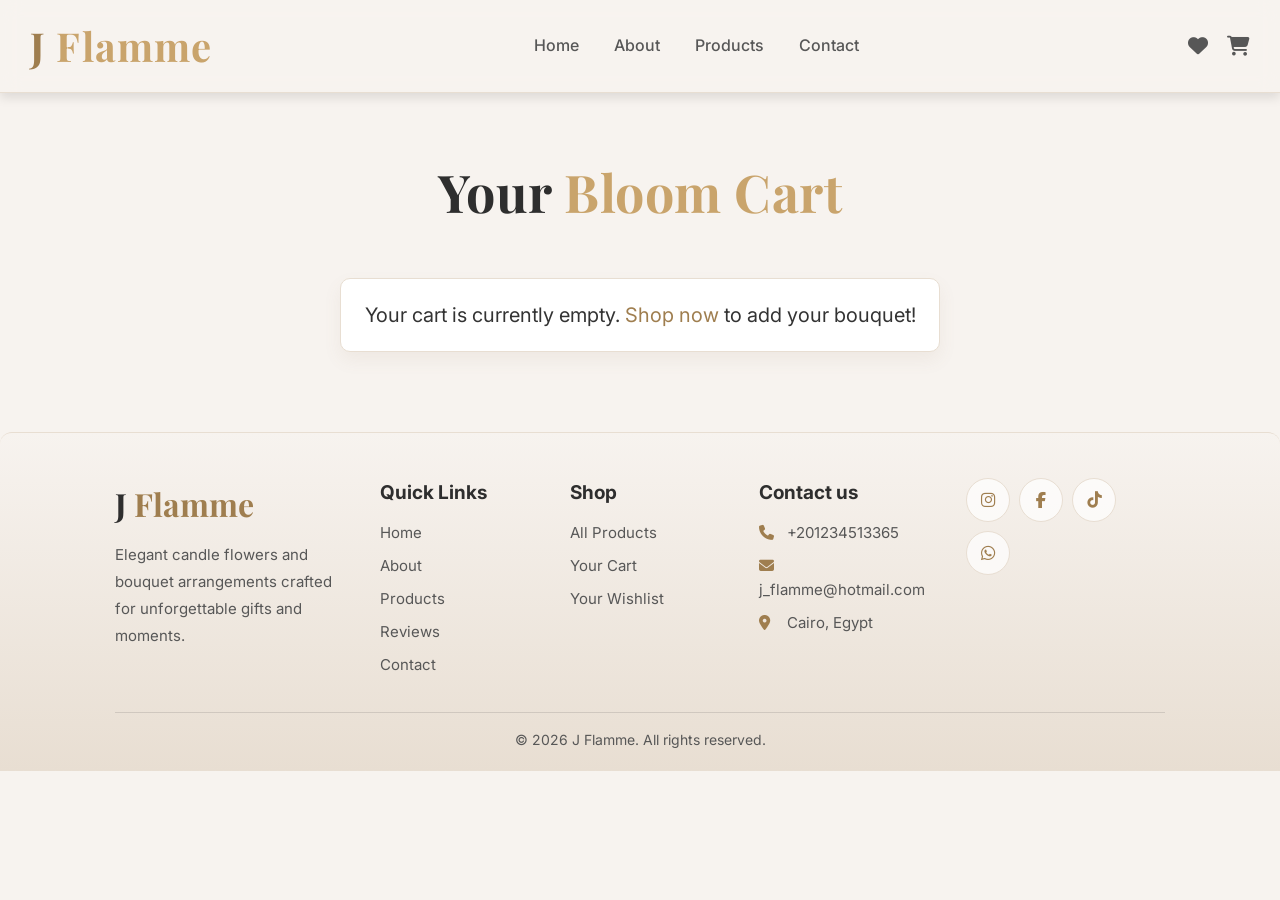
==== commit 6ae024f0: "update UI quantity button" ====
--- a/cart.html
+++ b/cart.html
@@ -99,7 +99,7 @@
         <div class="footer-contact">
             <h3>Contact us</h3>
             <a href="tel:+201234513365"><i class="fas fa-phone"></i> +201234513365</a>
-            <a href="mailto:hello@jflamme.com"><i class="fas fa-envelope"></i> hello@jflamme.com</a>
+            <a href="mailto:j_flamme@hotmail.com"><i class="fas fa-envelope"></i> j_flamme@hotmail.com</a>
             <p><i class="fas fa-location-dot"></i> Cairo, Egypt</p>
         </div>
 
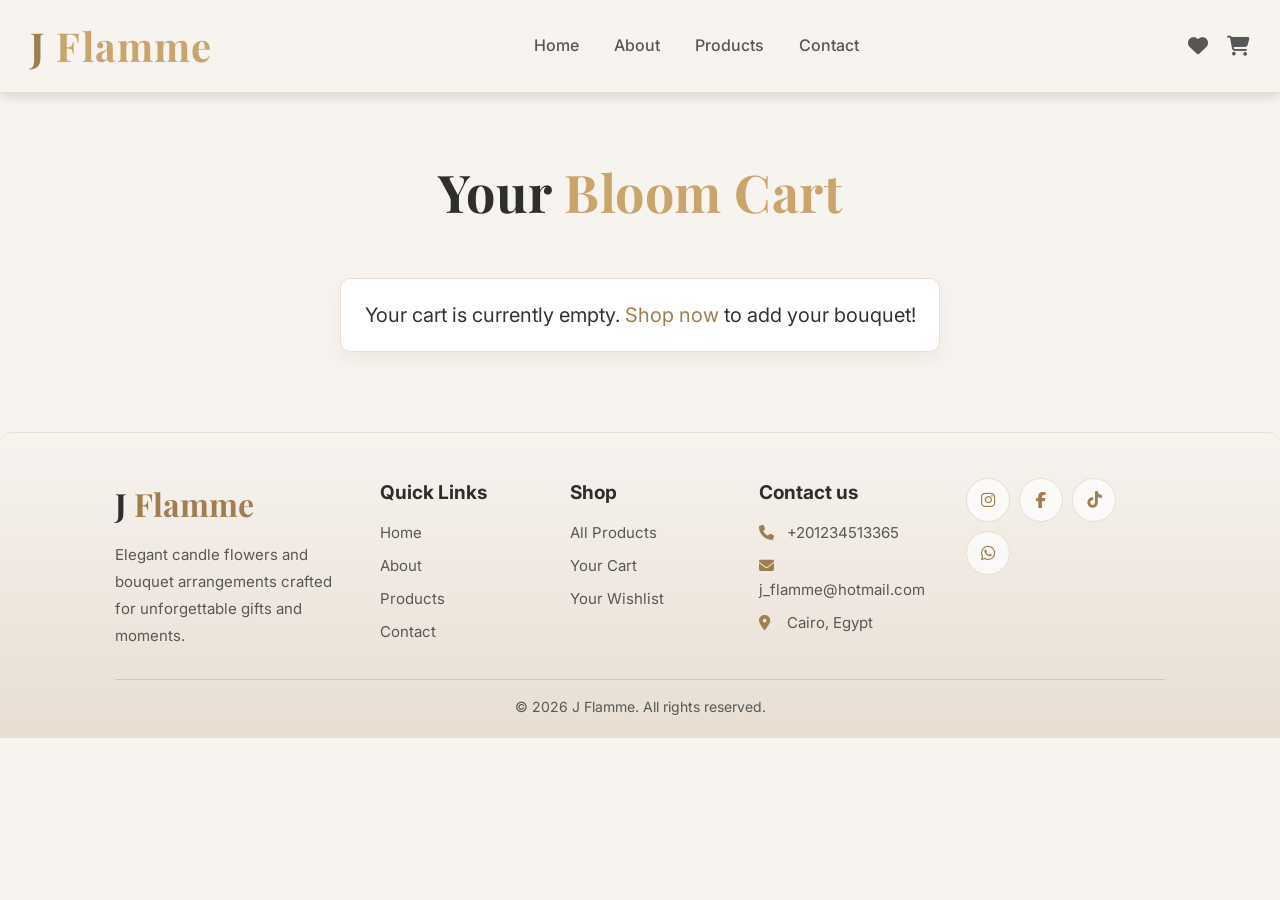
==== commit 7fc754ba: "update jflamme" ====
--- a/cart.html
+++ b/cart.html
@@ -30,7 +30,7 @@
      <a href="/#home">Home</a>
      <a href="/#about">About</a>
      <a href="products">Products</a>
-    <a href="/#footer-contact">Contact</a>
+    <a href="contact.html">Contact</a>
     <div class="nav-social">
         <a href="https://www.instagram.com/j_flammee" target="_blank" rel="noreferrer" aria-label="Instagram" title="Instagram"><i class="fab fa-instagram"></i></a>
         <a href="https://www.facebook.com/" target="_blank" rel="noreferrer" aria-label="Facebook" title="Facebook"><i class="fab fa-facebook-f"></i></a>
@@ -85,8 +85,7 @@
             <a href="/#home">Home</a>
             <a href="/#about">About</a>
             <a href="products">Products</a>
-            <a href="/#reviews">Reviews</a>
-            <a href="/#footer-contact">Contact</a>
+            <a href="contact.html">Contact</a>
         </div>
 
         <div class="footer-links">
--- a/style.css
+++ b/style.css
@@ -288,20 +288,6 @@
     overflow: hidden;
 }
 
-.products .box-container .box .discount {
-    position: absolute;
-    top: 1.2rem;
-    left: 1.2rem;
-    font-size: 1.2rem;
-    padding: 0.5rem 0.9rem;
-    border-radius: 999px;
-    background: var(--rose-100);
-    color: var(--rose-700);
-    z-index: 2;
-    font-weight: 600;
-    letter-spacing: 0.03em;
-}
-
 .products .box-container .box .images {
     text-align: center;
 }
@@ -317,29 +303,7 @@
     transform: scale(1.04);
 }
 
-.products .box-container .box .images .icons {
-    display: block;
-    padding: 1.1rem 1.6rem;
-    border-top: 1px solid var(--rose-200);
-    background: #fff;
-}
-
-.products .box-container .box .images .icons .btn-cart {
-    width: 100%;
-    height: 4.6rem;
-    line-height: 4.6rem;
-    font-size: 1.5rem;
-    font-weight: 600;
-    text-transform: uppercase;
-    letter-spacing: 0.02em;
-    border-radius: 0.8rem;
-    background: linear-gradient(135deg, var(--rose-500), var(--rose-700));
-    color: #fff;
-}
-
-.products .box-container .box .images .icons .btn-cart:hover {
-    background: linear-gradient(135deg, #b8925b, #8f7147);
-}
+
 
 .products .box-container .box .content {
     text-align: center;
@@ -367,189 +331,16 @@
     text-decoration: line-through;
 }
 
-.reviews .box-container {
-    display: flex;
-    flex-wrap: wrap;
-    gap: 2rem;
-    margin-top: 3rem;
-}
-
-.reviews .box-container .box {
-    flex: 1 1 30rem;
-    border-radius: 0.5rem;
-    box-shadow: 1rem 1rem 0.5rem rgba(0, 0, 0, 0.1);
-    padding: 3rem 2rem;
-    position: relative;
-    background: whitesmoke;
-
-}
-
-.reviews .box-container .box i {
-    font-size: 2rem;
-    color: #333;
-    padding-top: 1.5rem;
-}
-
-.reviews .box-container .box p {
-    font-size: 1.5rem;
-    color: #666;
-    line-height: 1.5rem;
-    padding-top: 1.5rem;
-}
-
-.reviews .box-container .box .user {
-    display: flex;
-    text-align: center;
-    padding-top: 2rem;
-}
-
-.reviews .box-container .box .user img {
-    height: 6rem;
-    width: 6rem;
-    border-radius: 50%;
-    object-fit: cover;
-    margin-right: 1rem;
-}
-
-.reviews .box-container .box .user h3 {
-    font-size: 2rem;
-    color: #333;
-}
-
-.contacts .contact-info-grid {
-    display: grid;
-    grid-template-columns: repeat(3, 1fr);
-    gap: 2.4rem;
-    margin-top: 3rem;
-}
-
-.contacts .contact-info-card {
-    display: flex;
-    flex-direction: column;
-    align-items: center;
-    text-align: center;
-    padding: 3rem 2rem;
-    background: var(--white, #fff);
-    border: 1px solid var(--rose-200, #f3d9d9);
-    border-radius: 1.2rem;
-    box-shadow: 0 4px 18px rgba(172, 100, 100, 0.07);
-    transition: transform 0.2s ease, box-shadow 0.2s ease;
-}
-
-.contacts .contact-info-card:hover {
-    transform: translateY(-4px);
-    box-shadow: 0 8px 28px rgba(172, 100, 100, 0.13);
-}
-
-.contacts .contact-info-card i {
-    font-size: 2.8rem;
-    color: var(--rose-700, #ac6464);
-    margin-bottom: 1rem;
-}
-
-.contacts .contact-info-card h3 {
-    font-size: 1.8rem;
-    color: var(--text-900, #222);
-    margin-bottom: 0.6rem;
-}
-
-.contacts .contact-info-card a,
-.contacts .contact-info-card p {
-    font-size: 1.5rem;
-    color: var(--text-700, #555);
-    text-decoration: none;
-    margin: 0;
-}
-
-.contacts .contact-info-card a:hover {
-    color: var(--rose-700, #ac6464);
-}
-
-@media (max-width: 768px) {
-    .contacts .contact-info-grid {
-        grid-template-columns: 1fr;
-    }
-}
-
-.contacts .row {
-    display: flex;
-    flex-wrap: wrap-reverse;
-    gap: 1.5rem;
-    margin-top: 3rem;
-}
-
-.contacts .row form {
-    flex: 1 1 40rem;
-    border-radius: 0.5rem;
-    box-shadow: 0 0.5rem 1rem rgba(0, 0, 0, 0.1);
-    padding: 2rem 2.5rem;
-    border: 0.1rem solid rgba(0, 0, 0, 0.1);
-    background: whitesmoke;
-
-}
-
-.contacts .row image {
-    flex: 1 1 40rem;
-}
-
-.contacts .row .image img {
-    width: 100%;
-    height: 450px;
-    border-radius: 0.5rem;
-}
-
-.contacts .row form .box {
-    padding: 1rem;
-    font-size: 1.5rem;
-    color: #333;
-    border-radius: 10px;
-    border: none;
-    margin: 0.7rem 0;
-    width: 100%;
-}
-
-.contacts .row form textarea {
-    height: 15rem;
-}
-
-.contacts .row form input {
-    border: none;
-    font-family: serif;
-}
+
+
+
 
 .footer {
     background-color: rgba(245, 245, 245, 0.5);
     margin-top: 1rem;
 }
 
-.footer .box-container {
-    display: flex;
-    flex-wrap: wrap;
-    gap: 1.5rem;
-
-}
-
-.footer .box-container .box {
-    flex: 1 1 25rem;
-}
-
-.footer .box-container .box h3 {
-    font-size: 2.5rem;
-    color: #333;
-    padding: 1rem 0;
-}
-
-.footer .box-container .box a {
-    display: block;
-    font-size: 2rem;
-    color: #666;
-    padding: 1rem 0;
-}
-
-.footer .box-container .box a:hover {
-    color: rgb(210, 180, 140);
-    text-decoration: underline;
-}
+
 
 /* cart styles */
 .cart {
@@ -754,9 +545,7 @@
 header .navbar a,
 header .icons a,
 .home .content p,
-.about .row .content p,
-.reviews .box-container .box p,
-.footer .box-container .box a {
+.about .row .content p {
     color: var(--text-700);
 }
 
@@ -796,8 +585,6 @@
 }
 
 .products .box-container .box,
-.reviews .box-container .box,
-.contacts .row form,
 .cart .cart-container {
     background: #fff;
     border: 1px solid var(--rose-200);
@@ -805,41 +592,25 @@
     box-shadow: 0 10px 24px rgba(141, 109, 86, 0.09);
 }
 
-.products .box-container .box .discount {
-    background: var(--rose-100);
-    color: var(--rose-700);
-    border-bottom-right-radius: 1rem;
-}
-
 .products .box-container .box .content h3,
 .products .box-container .box .content .price,
-.reviews .box-container .box .user h3,
 .cart-item .item-details h3,
 .cart-total {
     color: var(--text-900);
 }
 
-.products .box-container .box .images .icons .btn-cart {
-    background: var(--rose-500);
-}
-
 .products .box-container .box:hover .images a {
     background-color: var(--rose-700);
 }
 
-.contacts .row form .box {
-    border: 1px solid var(--rose-200);
-    background: #fff;
-}
+
 
 .footer {
     background: var(--cream);
     border-top: 1px solid var(--rose-200);
 }
 
-.footer .box-container .box a:hover {
-    color: var(--rose-700);
-}
+
 
 .qty-btn {
     background: var(--rose-200);
@@ -1094,13 +865,11 @@
     font-size: 2.7rem;
 }
 
-.about .row,
-.contacts .row {
+.about .row {
     gap: 3rem;
 }
 
-.about .row .image-container img,
-.contacts .row .image img {
+.about .row .image-container img {
     border-radius: 1.6rem;
 }
 
@@ -1110,29 +879,22 @@
 
 .icons-container .icons,
 .products .box-container .box,
-.reviews .box-container .box,
-.contacts .row form,
 .cart .cart-container {
     border-radius: 1rem;
     box-shadow: 0 8px 18px rgba(141, 109, 86, 0.08);
 }
 
 .products .box-container,
-.reviews .box-container,
 .footer .box-container {
     gap: 2.4rem;
 }
 
 .products .box-container .box,
-.reviews .box-container .box,
-.contacts .row form,
 .icons-container .icons {
     transition: transform 0.25s ease, box-shadow 0.25s ease;
 }
 
 .products .box-container .box:hover,
-.reviews .box-container .box:hover,
-.contacts .row form:hover,
 .icons-container .icons:hover {
     transform: translateY(-2px);
     box-shadow: 0 10px 22px rgba(141, 109, 86, 0.10);
@@ -1551,13 +1313,7 @@
     text-align: left;
 }
 
-.products.luxury-grid .content .product-type {
-    font-size: 1.15rem;
-    letter-spacing: 0.08em;
-    text-transform: uppercase;
-    color: var(--text-700);
-    margin-bottom: 0.6rem;
-}
+
 
 .products.luxury-grid .content h3 {
     font-family: "Playfair Display", serif;
@@ -1629,15 +1385,7 @@
     left: 120%;
 }
 
-.products.luxury-grid .btn-cart.is-adding {
-    animation: cartPulse 0.45s ease;
-}
-
-@keyframes cartPulse {
-    0% { transform: scale(1); }
-    50% { transform: scale(0.96); }
-    100% { transform: scale(1); }
-}
+
 
 @media(max-width: 1024px) {
     .products.luxury-grid .images img {
@@ -1688,18 +1436,6 @@
     box-shadow: 0 10px 24px rgba(46, 46, 46, 0.08);
 }
 
-.products .box-container .box .discount {
-    top: 1.2rem;
-    left: 1.2rem;
-    font-size: 1.1rem;
-    font-weight: 600;
-    letter-spacing: 0.04em;
-    padding: 0.55rem 0.9rem;
-    border-radius: 999px;
-    background: rgba(201, 164, 108, 0.15);
-    color: var(--rose-700);
-}
-
 .products .box-container .box .images {
     position: relative;
 }
@@ -1720,13 +1456,7 @@
     text-align: left;
 }
 
-.products .box-container .box .content .product-type {
-    font-size: 1.2rem;
-    letter-spacing: 0.08em;
-    text-transform: uppercase;
-    color: var(--text-700);
-    margin-bottom: 0.6rem;
-}
+
 
 .products .box-container .box .content h3 {
     font-size: 2rem;
@@ -1891,6 +1621,65 @@
     min-height: 75vh;
 }
 
+.product-rating-slot {
+    margin-top: 0.8rem;
+}
+
+.product-rating-link {
+    display: inline-flex;
+    align-items: center;
+    gap: 0.8rem;
+    padding: 0.45rem 0.9rem;
+    border-radius: 999px;
+    border: 1px solid rgba(201, 164, 108, 0.28);
+    background: rgba(247, 243, 239, 0.75);
+    color: var(--text-700);
+    font-size: 1.25rem;
+    font-weight: 600;
+    line-height: 1;
+}
+
+.product-rating-score {
+    font-size: 1.3rem;
+    font-weight: 700;
+    color: var(--text-900);
+}
+
+.product-rating-link:hover {
+    border-color: rgba(159, 126, 79, 0.6);
+    color: var(--rose-700);
+}
+
+.product-rating-link .product-rating-stars,
+.product-media-rating-link .product-rating-stars {
+    display: inline-flex;
+    gap: 0.2rem;
+    color: #f2c94c;
+    font-size: 1.2rem;
+}
+
+.product-rating-link .product-rating-stars i,
+.product-media-rating-link .product-rating-stars i {
+    color: #f2c94c !important;
+}
+
+.product-media-rating-link {
+    display: inline-flex;
+    align-items: center;
+    gap: 0.8rem;
+    padding: 0;
+    margin: 0 0 0.8rem;
+    border: none;
+    border-radius: 0;
+    background: transparent;
+    width: fit-content;
+    color: inherit;
+}
+
+.product-media-rating-link:hover {
+    opacity: 0.88;
+}
+
 .product-config-container {
     max-width: 96rem;
     margin: 2rem auto 0;
@@ -1919,6 +1708,69 @@
     height: 44rem;
     object-fit: cover;
     border-radius: 1rem;
+    cursor: zoom-in;
+}
+
+.product-image-modal {
+    position: fixed;
+    inset: 0;
+    z-index: 2600;
+    display: flex;
+    align-items: center;
+    justify-content: center;
+    padding: 2rem;
+}
+
+.product-image-modal[hidden] {
+    display: none;
+}
+
+.product-image-backdrop {
+    position: absolute;
+    inset: 0;
+    background: rgba(46, 46, 46, 0.7);
+    backdrop-filter: blur(4px);
+    -webkit-backdrop-filter: blur(4px);
+}
+
+.product-image-dialog {
+    position: relative;
+    z-index: 1;
+    max-width: min(96vw, 96rem);
+    max-height: calc(100vh - 4rem);
+}
+
+.product-image-dialog img {
+    display: block;
+    width: auto;
+    max-width: min(96vw, 96rem);
+    max-height: calc(100vh - 4rem);
+    object-fit: contain;
+    border-radius: 1rem;
+    box-shadow: 0 20px 56px rgba(0, 0, 0, 0.35);
+}
+
+.product-image-close {
+    position: absolute;
+    top: -1.2rem;
+    right: -1.2rem;
+    width: 4rem;
+    height: 4rem;
+    border: none;
+    border-radius: 50%;
+    background: #fff;
+    color: #2e2e2e;
+    font-size: 2.4rem;
+    line-height: 1;
+    cursor: pointer;
+}
+
+.product-image-close:hover {
+    background: var(--rose-100);
+}
+
+body.product-image-modal-open {
+    overflow: hidden;
 }
 
 .product-thumb-strip {
@@ -1988,6 +1840,22 @@
 .product-config-form {
     display: flex;
     flex-direction: column;
+}
+
+.product-name-row {
+    display: flex;
+    align-items: center;
+    justify-content: space-between;
+    gap: 1.2rem;
+    flex-wrap: wrap;
+}
+
+.product-config-name {
+    font-family: "Playfair Display", serif;
+    font-size: 3rem;
+    line-height: 1.15;
+    color: var(--text-900);
+    margin: 0;
 }
 
 .product-config-description {
@@ -2044,6 +1912,19 @@
     width: 100%;
     border: none;
     cursor: pointer;
+}
+
+.buy-now-btn {
+    width: 100%;
+    border: none;
+    cursor: pointer;
+    margin-top: 1rem;
+    background: var(--charcoal);
+    color: #fff;
+}
+
+.buy-now-btn:hover {
+    background: #444;
 }
 
 .dynamic-cart-qty {
@@ -2109,6 +1990,326 @@
     margin-top: 0;
 }
 
+.product-reviews {
+    margin-top: 2.4rem;
+    scroll-margin-top: 12rem;
+    background: #fff;
+    border: 1px solid var(--rose-200);
+    border-radius: 1.2rem;
+    padding: 2.4rem;
+    box-shadow: 0 12px 24px rgba(46, 46, 46, 0.08);
+}
+
+.product-reviews-head {
+    display: flex;
+    align-items: center;
+    justify-content: space-between;
+    gap: 1.6rem;
+    margin-bottom: 1.6rem;
+}
+
+.review-open-btn {
+    display: inline-flex;
+    align-items: center;
+    justify-content: center;
+    gap: 0.8rem;
+    margin-top: 0;
+    flex-shrink: 0;
+    min-width: 16rem;
+    padding: 1.1rem 1.8rem;
+    border: 1px solid rgba(201, 164, 108, 0.45);
+    border-radius: 999px;
+    background: rgba(255, 255, 255, 0.78);
+    color: var(--rose-700);
+    font-size: 1.45rem;
+    font-weight: 700;
+    cursor: pointer;
+    transition: transform 0.2s ease, border-color 0.2s ease, background 0.2s ease, box-shadow 0.2s ease;
+}
+
+.review-open-btn i {
+    display: inline-flex;
+    align-items: center;
+    justify-content: center;
+    width: 2.2rem;
+    height: 2.2rem;
+    border-radius: 50%;
+    background: linear-gradient(135deg, var(--rose-500), var(--rose-700));
+    color: #fff;
+    font-size: 1.1rem;
+}
+
+.review-open-btn:hover {
+    transform: translateY(-1px);
+    border-color: rgba(159, 126, 79, 0.65);
+    background: rgba(255, 251, 245, 0.96);
+    box-shadow: 0 10px 20px rgba(159, 126, 79, 0.12);
+}
+
+.product-reviews-head h2 {
+    font-family: "Playfair Display", serif;
+    font-size: 2.8rem;
+    font-weight: 700;
+    letter-spacing: 0.01em;
+    line-height: 1.1;
+    color: var(--text-900);
+}
+
+.reviews-summary-box {
+    display: flex;
+    align-items: center;
+    justify-content: flex-start;
+    gap: 1.2rem;
+    padding: 1.2rem 0;
+    border: none;
+    border-radius: 1.6rem;
+    background: transparent;
+}
+
+.reviews-summary-score {
+    font-size: 3.2rem;
+    line-height: 1;
+    font-weight: 700;
+    color: var(--rose-700);
+}
+
+.reviews-summary-meta {
+    display: flex;
+    flex-direction: column;
+    gap: 0.45rem;
+}
+
+.reviews-summary-meta p {
+    font-size: 1.35rem;
+    color: var(--text-700);
+}
+
+.review-stars {
+    display: inline-flex;
+    gap: 0.3rem;
+    color: #c9a46c;
+    font-size: 1.5rem;
+}
+
+.reviews-status,
+.review-form-message {
+    font-size: 1.35rem;
+    margin-top: 1.2rem;
+    color: var(--text-700);
+}
+
+.reviews-status.error,
+.review-form-message.error {
+    color: #b54242;
+}
+
+.review-form-message.success {
+    color: #2f8a4e;
+}
+
+.reviews-list {
+    display: grid;
+    gap: 1rem;
+    margin-top: 1.4rem;
+}
+
+.review-card {
+    border: 1px solid rgba(232, 222, 210, 0.9);
+    border-radius: 1.4rem;
+    padding: 1.6rem 1.7rem;
+    background: linear-gradient(180deg, rgba(255, 255, 255, 0.98), rgba(247, 243, 239, 0.55));
+}
+
+.review-card-head {
+    display: flex;
+    align-items: center;
+    justify-content: space-between;
+    gap: 1.2rem;
+    margin-bottom: 0.7rem;
+    flex-wrap: nowrap;
+}
+
+.review-card h3 {
+    font-size: 1.7rem;
+    color: var(--text-900);
+    margin-bottom: 0;
+}
+
+.review-card-stars {
+    margin-bottom: 0.8rem;
+}
+
+.review-date {
+    font-size: 1.3rem;
+    color: #8b8b8b;
+    white-space: nowrap;
+}
+
+.review-comment,
+.reviews-empty {
+    font-size: 1.45rem;
+    line-height: 1.7;
+    color: var(--text-700);
+}
+
+.review-comment {
+    white-space: pre-line;
+}
+
+.review-form {
+    margin-top: 0;
+    padding-top: 0;
+    border-top: none;
+}
+
+.review-form h3 {
+    font-family: "Playfair Display", serif;
+    font-size: 2.4rem;
+    color: var(--text-900);
+    margin-bottom: 1.4rem;
+}
+
+.review-form-row {
+    display: grid;
+    grid-template-columns: 1fr 22rem;
+    gap: 1.4rem;
+}
+
+.review-form input,
+.review-form textarea {
+    width: 100%;
+    padding: 1.2rem 1.4rem;
+    border: 1px solid var(--rose-200);
+    border-radius: 0.9rem;
+    font-size: 1.4rem;
+    color: var(--text-900);
+    background: #fff;
+    transition: border-color 0.2s ease, box-shadow 0.2s ease;
+    font-family: inherit;
+    box-sizing: border-box;
+}
+
+.review-form input:focus,
+.review-form textarea:focus {
+    outline: none;
+    border-color: var(--rose-500);
+    box-shadow: 0 0 0 3px rgba(201, 164, 108, 0.15);
+}
+
+.review-form input[type="hidden"] {
+    display: none;
+}
+
+.review-rating-picker {
+    display: inline-flex;
+    align-items: center;
+    gap: 0.45rem;
+    padding: 0.9rem 1rem;
+    border: 1px solid var(--rose-200);
+    border-radius: 999px;
+    background: #fff;
+}
+
+.review-rating-star {
+    width: 3rem;
+    height: 3rem;
+    border: none;
+    border-radius: 50%;
+    background: transparent;
+    color: #b8b8b8;
+    cursor: pointer;
+    display: inline-flex;
+    align-items: center;
+    justify-content: center;
+    font-size: 1.7rem;
+    transition: transform 0.15s ease, color 0.2s ease, background-color 0.2s ease;
+}
+
+.review-rating-star:hover {
+    transform: translateY(-1px);
+    background: rgba(201, 164, 108, 0.12);
+}
+
+.review-rating-star.active {
+    color: #c9a46c;
+}
+
+.review-rating-text {
+    margin-top: 0.6rem;
+    font-size: 1.25rem;
+    color: var(--text-700);
+}
+
+.review-form textarea {
+    resize: vertical;
+}
+
+.review-submit-btn {
+    margin-top: 0.4rem;
+}
+
+.review-modal {
+    position: fixed;
+    inset: 0;
+    z-index: 2500;
+    display: flex;
+    align-items: center;
+    justify-content: center;
+    padding: 2rem;
+}
+
+.review-modal[hidden] {
+    display: none;
+}
+
+.review-modal-backdrop {
+    position: absolute;
+    inset: 0;
+    background: rgba(46, 46, 46, 0.45);
+    backdrop-filter: blur(4px);
+    -webkit-backdrop-filter: blur(4px);
+}
+
+.review-modal-dialog {
+    position: relative;
+    width: min(100%, 60rem);
+    max-height: calc(100vh - 4rem);
+    overflow: auto;
+    background: #fff;
+    border: 1px solid var(--rose-200);
+    border-radius: 1.4rem;
+    box-shadow: 0 18px 50px rgba(46, 46, 46, 0.2);
+    padding: 2.2rem;
+    z-index: 1;
+}
+
+.review-form-modal {
+    padding-right: 1rem;
+}
+
+.review-modal-close {
+    position: absolute;
+    top: 1.2rem;
+    right: 1.2rem;
+    width: 3.8rem;
+    height: 3.8rem;
+    border: none;
+    border-radius: 50%;
+    background: var(--rose-100);
+    color: var(--rose-700);
+    font-size: 2.4rem;
+    line-height: 1;
+    cursor: pointer;
+}
+
+.review-modal-close:hover {
+    background: var(--rose-200);
+}
+
+body.review-modal-open {
+    overflow: hidden;
+}
+
 @media(max-width: 768px) {
     .product-config-card {
         grid-template-columns: 1fr;
@@ -2119,6 +2320,10 @@
         height: 30rem;
     }
 
+    .product-config-name {
+        font-size: 2.4rem;
+    }
+
     .product-thumb img {
         height: 8rem;
     }
@@ -2129,6 +2334,43 @@
 
     .dynamic-cart-wrapper {
         width: 100%;
+    }
+
+    .product-reviews {
+        padding: 1.8rem;
+    }
+
+    .reviews-summary-box,
+    .product-reviews-head {
+        flex-direction: column;
+        align-items: flex-start;
+    }
+
+    .review-open-btn {
+        width: 100%;
+    }
+
+    .review-form-row {
+        grid-template-columns: 1fr;
+        gap: 0;
+    }
+
+    .review-modal {
+        padding: 1rem;
+    }
+
+    .review-modal-dialog {
+        width: 100%;
+        padding: 1.8rem;
+    }
+
+    .product-image-modal {
+        padding: 1rem;
+    }
+
+    .product-image-dialog img {
+        max-width: 94vw;
+        max-height: 86vh;
     }
 }
 
@@ -2227,6 +2469,81 @@
 .checkout-total h3 {
     font-size: 1.8rem;
     color: var(--text-900);
+}
+
+.checkout-subtotal {
+    display: flex;
+    justify-content: space-between;
+    font-size: 1.4rem;
+    color: var(--text-700);
+    padding: 0.4rem 0;
+}
+
+.checkout-discount {
+    display: flex;
+    justify-content: space-between;
+    font-size: 1.4rem;
+    font-weight: 600;
+    color: #27ae60;
+    padding: 0.4rem 0;
+}
+
+.promo-section {
+    padding: 1.6rem 0;
+    border-top: 1px solid var(--rose-200);
+    margin-top: 1.4rem;
+}
+
+.promo-input-row {
+    display: flex;
+    gap: 1rem;
+}
+
+.promo-input-row input {
+    flex: 1;
+    padding: 1rem 1.2rem;
+    border: 1px solid var(--rose-200);
+    border-radius: 0.8rem;
+    font-size: 1.4rem;
+    font-family: inherit;
+    color: var(--text-900);
+    background: #fff;
+    transition: border-color 0.2s ease;
+    box-sizing: border-box;
+}
+
+.promo-input-row input:focus {
+    outline: none;
+    border-color: var(--rose-500);
+}
+
+.promo-input-row input:disabled {
+    opacity: 0.6;
+    cursor: not-allowed;
+}
+
+.promo-apply-btn {
+    padding: 1rem 2rem;
+    font-size: 1.3rem;
+    white-space: nowrap;
+}
+
+.promo-apply-btn:disabled {
+    opacity: 0.6;
+    cursor: not-allowed;
+}
+
+.promo-message {
+    margin-top: 0.8rem;
+    font-size: 1.3rem;
+}
+
+.promo-message.success {
+    color: #27ae60;
+}
+
+.promo-message.error {
+    color: #e74c3c;
 }
 
 .checkout-form {
@@ -2281,6 +2598,58 @@
     box-shadow: 0 0 0 3px rgba(201, 164, 108, 0.15);
 }
 
+.checkout-payment-section {
+    margin: 0.8rem 0 1.8rem;
+}
+
+.checkout-payment-section h2 {
+    font-family: 'Playfair Display', serif;
+    font-size: 2.2rem;
+    color: var(--text-900);
+    margin-bottom: 1.2rem;
+}
+
+.checkout-payment-option {
+    display: flex;
+    align-items: flex-start;
+    gap: 1.2rem;
+    padding: 1.4rem 1.5rem;
+    border: 1px solid var(--rose-200);
+    border-radius: 1rem;
+    background: linear-gradient(180deg, rgba(247, 243, 239, 0.75), #fff);
+    cursor: pointer;
+    transition: border-color 0.2s ease, box-shadow 0.2s ease, transform 0.2s ease;
+}
+
+.checkout-payment-option:hover {
+    border-color: var(--rose-500);
+    box-shadow: 0 8px 20px rgba(141, 109, 86, 0.08);
+}
+
+.checkout-payment-option input {
+    margin-top: 0.3rem;
+    accent-color: var(--rose-700);
+    transform: scale(1.15);
+}
+
+.checkout-payment-content {
+    display: flex;
+    flex-direction: column;
+    gap: 0.4rem;
+}
+
+.checkout-payment-title {
+    font-size: 1.6rem;
+    font-weight: 700;
+    color: var(--text-900);
+}
+
+.checkout-payment-text {
+    font-size: 1.35rem;
+    color: var(--text-700);
+    line-height: 1.6;
+}
+
 .checkout-submit-btn {
     width: 100%;
     margin-top: 1rem;
@@ -2345,6 +2714,12 @@
     margin-bottom: 2.4rem;
 }
 
+.thankyou-countdown {
+    font-size: 1.3rem;
+    color: var(--text-500, #999);
+    margin-bottom: 1.2rem;
+}
+
 .thankyou-card .btn {
     display: inline-flex;
     padding: 1.2rem 3rem;
@@ -2386,3 +2761,139 @@
     }
 }
 
+/* Contact page */
+.contact-page {
+    padding: 12rem 2rem 4rem;
+    min-height: 80vh;
+}
+
+.contact-card {
+    max-width: 58rem;
+    margin: 0 auto;
+    background: #fff;
+    border: 1px solid var(--rose-200);
+    border-radius: 1.6rem;
+    box-shadow: 0 10px 40px rgba(141, 109, 86, 0.1);
+    overflow: hidden;
+}
+
+.contact-form {
+    padding: 2.4rem 3rem 2rem;
+}
+
+.contact-form h2 {
+    font-family: 'Playfair Display', serif;
+    font-size: 2.2rem;
+    color: var(--text-900);
+    margin-bottom: 1.8rem;
+}
+
+.contact-form textarea {
+    width: 100%;
+    padding: 1.2rem 1.4rem;
+    border: 1px solid var(--rose-200);
+    border-radius: 0.9rem;
+    font-size: 1.4rem;
+    color: var(--text-900);
+    background: #fff;
+    transition: border-color 0.2s ease, box-shadow 0.2s ease;
+    font-family: inherit;
+    box-sizing: border-box;
+    resize: vertical;
+}
+
+.contact-form textarea:focus {
+    outline: none;
+    border-color: var(--rose-500);
+    box-shadow: 0 0 0 3px rgba(201, 164, 108, 0.15);
+}
+
+.contact-submit-btn {
+    display: inline-flex;
+    align-items: center;
+    gap: 0.8rem;
+    width: 100%;
+    justify-content: center;
+    padding: 1.4rem 2rem;
+    font-size: 1.5rem;
+    font-weight: 600;
+    color: #fff !important;
+    border: none;
+    cursor: pointer;
+    text-transform: uppercase;
+    letter-spacing: 0.04em;
+    margin-top: 0.4rem;
+}
+
+.optional-label {
+    font-size: 1.1rem;
+    color: var(--text-700);
+    font-weight: 400;
+    margin-left: 0.3rem;
+}
+
+.contact-success-msg {
+    margin-top: 1.6rem;
+    padding: 1.2rem 1.6rem;
+    background: #edfaf1;
+    border: 1px solid #a8dab5;
+    border-radius: 0.8rem;
+    font-size: 1.4rem;
+    color: #217a45;
+    display: flex;
+    align-items: center;
+    gap: 0.8rem;
+}
+
+.contact-whatsapp {
+    padding: 2rem 3rem 3rem;
+    text-align: center;
+    background: var(--rose-50);
+    border-top: 1px solid var(--rose-200);
+}
+
+.contact-whatsapp-divider {
+    display: block;
+    font-size: 1.3rem;
+    color: var(--text-700);
+    margin-bottom: 1.4rem;
+    text-transform: uppercase;
+    letter-spacing: 0.1em;
+    font-weight: 500;
+}
+
+.whatsapp-btn {
+    display: inline-flex;
+    align-items: center;
+    justify-content: center;
+    gap: 0.9rem;
+    padding: 1.3rem 3rem;
+    font-size: 1.5rem;
+    font-weight: 600;
+    color: #fff !important;
+    background: #25d366 !important;
+    border-radius: 999px;
+    cursor: pointer;
+    transition: background 0.2s ease, transform 0.15s ease;
+    text-decoration: none;
+}
+
+.whatsapp-btn:hover {
+    background: #1ebe5b !important;
+    transform: translateY(-2px);
+}
+
+.whatsapp-btn i {
+    font-size: 1.8rem;
+}
+
+@media(max-width: 768px) {
+    .contact-page {
+        padding: 10rem 1rem 3rem;
+    }
+
+    .contact-form,
+    .contact-whatsapp {
+        padding: 2rem 1.8rem;
+    }
+}
